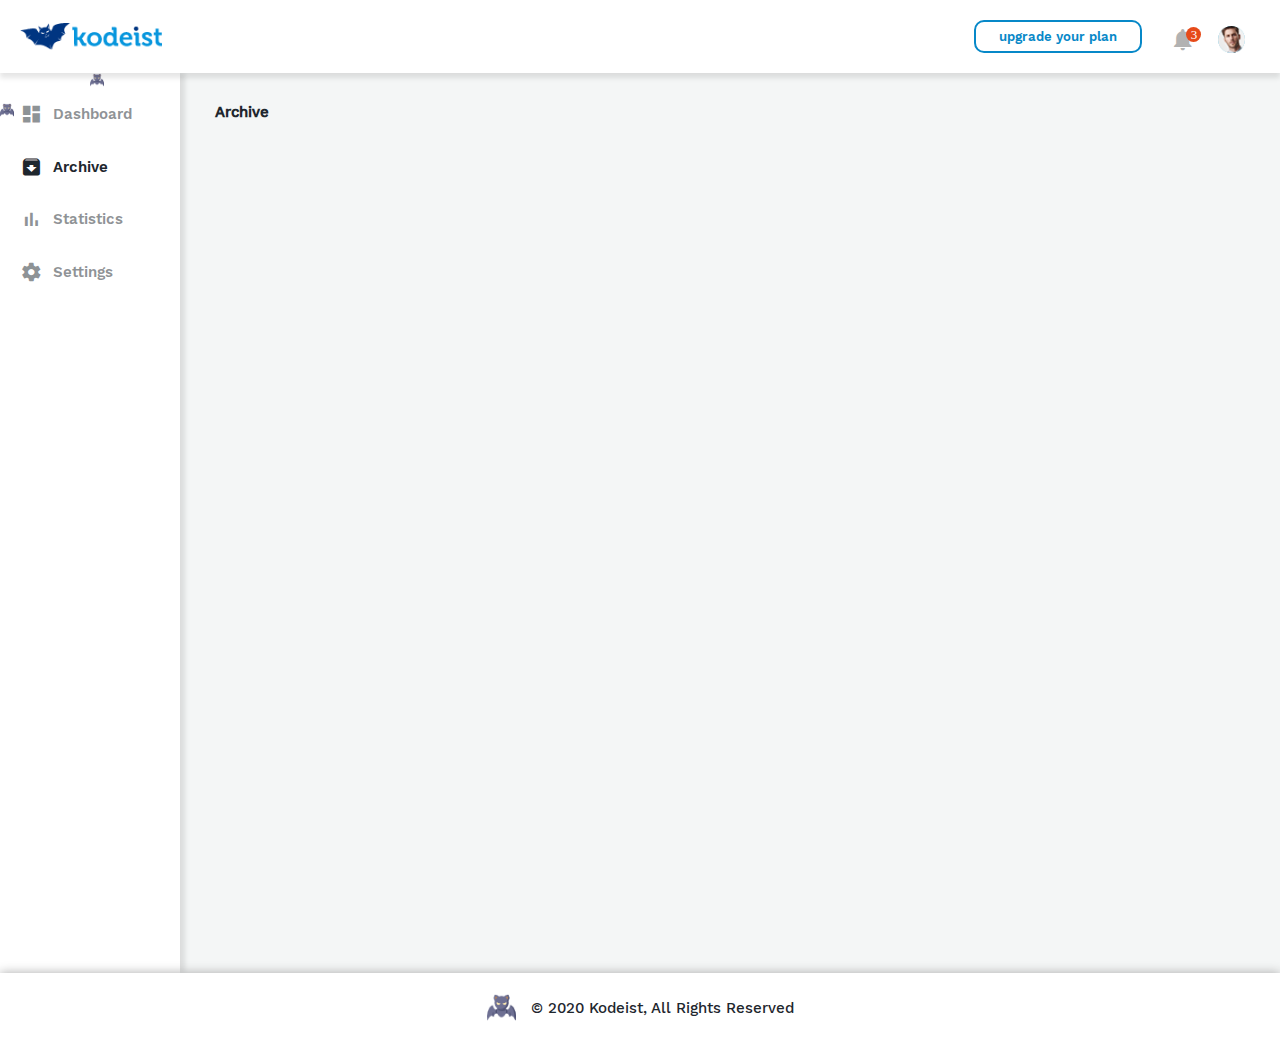
==== archive.html @ 0d514fdf "Created new section (settings)" ====
<!DOCTYPE html>
<html lang="en">

<head>
    <meta charset="UTF-8">
    <meta name="viewport" content="width=device-width, initial-scale=1.0">
    <meta http-equiv="X-UA-Compatible" content="ie=edge">
    <title>Kodeist</title>
    <link rel="icon" href="./assets/img/bat.png">
    <link rel="stylesheet" type="text/css" href="./styles/main.css" />
    <script async defer src="./assets/js/index.js"></script>
</head>

<body>

    <!----------------------------- Header ----------------------------->
    <header class="container sect-cont-wrap">
        <div class="hdr inner-cont">
            <a href="#">
                <img src="./assets/img/logo.png" alt="logo" class="logo" />
            </a>
            <ul class="hdr-list">
                <li class="hdr-btn-wrapper">
                    <button class="btn-secondary">upgrade your plan</button>
                </li>
                <li>
                    <a href="#">
                        <i class="icon-notification">
                            <span class="mark-top">3</span>
                        </i>
                    </a>
                </li>
                <li>
                    <a href="#">
                        <img src="./assets/img/profile.png" alt="profile" class="profile" />
                    </a>
                </li>
            </ul>
            <button class="nav-btn btn-clear" onclick="onNavBtn()">
                <i class="icon-nav"></i>
            </button>
        </div>
    </header>
    <!----------------------------- Main ----------------------------->
    <main class="main">
        <!----------------------------- Aside-Nav ----------------------------->
        <aside id="aside" class="sect-cont">
            <span class="moving-bat left">
                <img src="./assets/img/bat.png" alt="moving-bat" />
            </span>
            <span class="moving-bat right">
                <img src="./assets/img/bat.png" alt="moving-bat" />
            </span>
            <span class="moving-bat central">
                <img src="./assets/img/bat.png" alt="moving-bat" />
            </span>
            
            <nav>
                <ul class="nav-list">
                    <li>
                        <a href="./dashboard.html" class="alg-center">
                            <i class="icon-dashboard"></i>
                            <span>dashboard</span>
                        </a>
                    </li>
                    <li>
                        <a href="./archive.html" class="alg-center active">
                            <i class="icon-archive"></i>
                            <span>archive</span>
                        </a>
                    </li>
                    <li>
                        <a href="./statistics.html" class="alg-center">
                            <i class="icon-statistics"></i>
                            <span>statistics</span>
                        </a>
                    </li>
                    <li>
                        <a href="./settings.html" class="alg-center">
                            <i class="icon-settings"></i>
                            <span>settings</span>
                        </a>
                    </li>
                </ul>
                <button onclick="onNavBtn()" class="nav-close-btn btn-clear">
                    <i class="icon-close"></i>
                </button>
            </nav>
        </aside>
        <!----------------------------- Archive ----------------------------->
        <section class="settings sect-cont inner-cont">
            <h1>Archive</h1>
        </section>
    </main>
    <!----------------------------- Footer ----------------------------->
    <footer class="container sect-cont-wrap">
        <div class="ftr-content-wrap alg-center">
            <img src="./assets/img/bat.png" alt="bat" class="ftr-img"/>
            <span>© 2020 kodeist, all rights reserved</span>
        </div>
    </footer>

</body>

</html>
---- styles/main.css ----
@charset "UTF-8";
@font-face {
  font-family: "icomoon-kodeist";
  font-style: normal;
  font-weight: 400;
  src: url("../assets/fonts/icomoon-kodeist/icomoon-kodeist.eot");
  src: url("../assets/fonts/icomoon-kodeist/icomoon-kodeist.eot?#iefix") format("embedded-opentype"), url("../assets/fonts/icomoon-kodeist/icomoon-kodeist.woff") format("woff"), url("../assets/fonts/icomoon-kodeist/icomoon-kodeist.ttf") format("truetype"), url("../assets/fonts/icomoon-kodeist/icomoon-kodeist.svg") format("svg");
}
@font-face {
  font-family: "Worksans-medium";
  font-style: normal;
  font-weight: 500;
  src: url("../assets/fonts/work-sans/worksans-medium/Worksans-medium.eot");
  src: url("../assets/fonts/work-sans/worksans-medium/Worksans-medium.eot?#iefix") format("embedded-opentype"), url("../assets/fonts/work-sans/worksans-medium/Worksans-medium.woff") format("woff"), url("../assets/fonts/work-sans/worksans-medium/Worksans-medium.ttf") format("truetype"), url("../assets/fonts/work-sans/worksans-medium/Worksans-medium.svg") format("svg");
}
@font-face {
  font-family: "Worksans-semibold";
  font-style: normal;
  font-weight: 600;
  src: url("../assets/fonts/work-sans/worksans-semibold/Worksans-semibold.eot");
  src: url("../assets/fonts/work-sans/worksans-semibold/Worksans-semibold.eot?#iefix") format("embedded-opentype"), url("../assets/fonts/work-sans/worksans-semibold/Worksans-semibold.woff") format("woff"), url("../assets/fonts/work-sans/worksans-semibold/Worksans-semibold.ttf") format("truetype"), url("../assets/fonts/work-sans/worksans-semibold/Worksans-semibold.svg") format("svg");
}
@font-face {
  font-family: "Worksans-bold";
  font-style: normal;
  font-weight: 700;
  src: url("../assets/fonts/work-sans/worksans-bold/Worksans-bold.eot");
  src: url("../assets/fonts/work-sans/worksans-bold/Worksans-bold.eot?#iefix") format("embedded-opentype"), url("../assets/fonts/work-sans/worksans-bold/Worksans-bold.woff") format("woff"), url("../assets/fonts/work-sans/worksans-bold/Worksans-bold.ttf") format("truetype"), url("../assets/fonts/work-sans/worksans-bold/Worksans-bold.svg") format("svg");
}
@keyframes bat-rotate {
  0% {
    transform: rotate(0deg);
  }
  20% {
    transform: rotate(-45deg);
  }
  40% {
    transform: rotate(45deg);
  }
  60% {
    transform: rotate(-90deg);
  }
  80% {
    transform: rotate(90deg);
  }
  100% {
    transform: rotate(360deg);
  }
}
@keyframes bat-central-move {
  from {
    transform: translate(-50%, 0);
  }
  to {
    transform: translate(-50%, calc(100% - 30px));
  }
}
@keyframes bat-move-left {
  0% {
    top: 0;
    left: 0;
  }
  25% {
    left: 100%;
    transform: translateX(-100%);
  }
  50% {
    left: 0;
    transform: translateX(0);
  }
  75% {
    left: 100%;
    transform: translateX(-100%);
  }
  100% {
    top: calc(100% - 30px);
    left: 0;
    transform: translateX(0);
  }
}
@keyframes bat-move-right {
  0% {
    top: 0;
    right: 0;
  }
  25% {
    right: 100%;
    transform: translateX(100%);
  }
  50% {
    right: 0;
    transform: translateX(0);
  }
  75% {
    right: 100%;
    transform: translateX(100%);
  }
  100% {
    top: calc(100% - 30px);
    right: 0;
    transform: translateX(0);
  }
}
@keyframes logo-rotate {
  0% {
    transform: rotate(0deg);
  }
  25% {
    transform: rotate(-60deg);
  }
  50% {
    transform: rotate(60deg);
  }
  100% {
    transform: rotate(-360deg);
  }
}
@keyframes cards-opacity {
  from {
    opacity: 0;
  }
  to {
    opacity: 1;
  }
}
@keyframes hdr-notification {
  0% {
    transform: rotate(5deg);
  }
  25% {
    transform: rotate(0deg);
  }
  50% {
    transform: rotate(-5deg);
  }
  100% {
    transform: rotate(0deg);
  }
}
html, body, div, span, object, iframe,
h1, h2, h3, h4, h5, h6, p, blockquote, pre,
abbr, address, cite, code,
del, dfn, em, img, ins, kbd, q, samp,
small, strong, sub, sup, var,
b, i,
dl, dt, dd, ol, ul, li,
fieldset, form, label, legend,
table, caption, tbody, tfoot, thead, tr, th, td,
article, aside, canvas, details, figcaption, figure,
footer, header, hgroup, menu, nav, section, summary,
time, mark, audio, video {
  margin: 0;
  padding: 0;
  border: 0;
  outline: 0;
  font-size: 100%;
  vertical-align: baseline;
  background: transparent;
}

article, aside, details, figcaption, figure, dialog,
footer, header, hgroup, menu, nav, section, main {
  display: block;
}

ul, li {
  list-style: none;
}

blockquote, q {
  quotes: none;
}
blockquote:before, blockquote:after, q:before, q:after {
  content: "";
  content: none;
}

a {
  text-decoration: none;
  font-size: 100%;
  color: inherit;
}

table {
  border-collapse: collapse;
  border-spacing: 0;
}

html {
  position: relative;
  min-height: 100%;
  box-sizing: border-box;
}

body {
  position: relative;
  color: #1E272E;
  font-size: 16px;
  font-family: "Worksans-medium", serif;
  outline: none;
  word-wrap: break-word;
  font-weight: 400;
}

*, *:before, *:after {
  outline: none;
  box-sizing: inherit;
}

a {
  transition: opacity 0.3s;
}
a:hover {
  opacity: 0.7;
}

[class^=icon-], [class*=" icon-"] {
  /* use !important to prevent issues with browser extensions that change fonts */
  font-family: "icomoon-kodeist" !important;
  font-style: normal;
  font-weight: normal;
  font-variant: normal;
  text-transform: none;
  line-height: 1;
  /* Better Font Rendering =========== */
  -webkit-font-smoothing: antialiased;
  -moz-osx-font-smoothing: grayscale;
}

.icon-archive:before {
  content: "";
}

.icon-dashboard:before {
  content: "";
}

.icon-delete:before {
  content: "";
}

.icon-notification:before {
  content: "";
}

.icon-settings:before {
  content: "";
}

.icon-statistics:before {
  content: "";
}

.icon-plus:before {
  content: "";
}

.icon-arrow-top:before {
  content: "";
}

.icon-close:before {
  content: "";
}

.icon-nav:before {
  content: "";
}

header {
  box-shadow: 0px 5px 5px rgba(0, 0, 0, 0.1);
  background-color: #fff;
  position: relative;
  z-index: 100;
}

.hdr {
  display: flex;
  justify-content: space-between;
  align-items: center;
  padding-right: 105px;
  padding-left: 35px;
}
.hdr.inner-cont {
  padding-left: 35px;
}

.hdr-list {
  display: flex;
  align-items: flex-end;
  color: #B2B2B2;
}
.hdr-list > li {
  margin-left: 30px;
}
.hdr-list > li > a > i {
  position: relative;
  display: inline-block;
  font-size: 1.4em;
}

.hdr-btn-wrapper {
  margin-right: 10px;
}

.logo, .profile {
  display: block;
  max-width: 30px;
  max-height: 30px;
}

.logo {
  max-width: 160px;
  animation: 10s infinite forwards;
  animation-name: logo-rotate;
}

.nav-btn {
  display: none;
  font-size: 1.5em;
  color: #0788C8;
}

.icon-notification {
  animation: 0.3s infinite alternate forwards;
  animation-name: hdr-notification;
}
.icon-notification:hover {
  animation-play-state: paused;
}

main {
  background-color: #F4F6F6;
}
main > section {
  min-height: 100vh;
}

.main {
  display: flex;
}

aside {
  position: relative;
  max-width: 240px;
  min-width: 240px;
  min-height: 100vh;
  overflow: hidden;
  box-shadow: 5px 0px 5px rgba(0, 0, 0, 0.1);
  background-color: #fff;
  transition: transform 0.5s;
}
aside > nav {
  padding-left: 35px;
}

.nav-list {
  font-size: 1em;
  text-transform: capitalize;
  font-family: "Worksans-semibold", serif;
  color: #1E272E;
}
.nav-list > li {
  padding-bottom: 30px;
}
.nav-list > li > a {
  color: rgba(30, 39, 46, 0.5);
}
.nav-list > li > a.active {
  color: #1E272E;
}
.nav-list > li > a > i {
  font-size: 1.5em;
  padding-right: 20px;
}

.nav-close-btn {
  display: none;
}

.moving-bat {
  height: 100%;
  animation: 10s linear infinite alternate;
}
.moving-bat > img {
  max-width: 14px;
  max-height: 14px;
}
.moving-bat.left {
  position: absolute;
  animation-name: bat-move-left;
}
.moving-bat.right {
  position: absolute;
  animation-name: bat-move-right;
}
.moving-bat.central {
  position: absolute;
  top: 0;
  left: 50%;
  animation-name: bat-central-move;
}

.mov-bat-cont {
  position: absolute;
  height: 100%;
  display: block;
}

footer {
  box-shadow: 0px 0px 10px #aaaaaa;
  background-color: #fff;
}

.ftr-content-wrap {
  font-size: 1em;
  text-transform: capitalize;
  justify-content: center;
}

.ftr-img {
  margin-right: 15px;
  max-width: 32px;
  max-height: 32px;
  animation-name: bat-rotate;
  animation-duration: 6s;
  animation-iteration-count: infinite;
}
.ftr-img:hover {
  animation-play-state: paused;
}

.db-tab {
  display: flex;
  justify-content: space-between;
  align-items: center;
  position: relative;
}

.db-rev-list {
  display: flex;
  align-items: baseline;
  text-transform: uppercase;
  font-size: 1.125em;
  font-family: "Worksans-semibold", serif;
  color: #1E272E;
}
.db-rev-list > li {
  padding-right: 25px;
}
.db-rev-list > li > a {
  color: rgba(30, 39, 46, 0.5);
}
.db-rev-list > li > a::before {
  content: "|";
  padding-right: 25px;
  font-family: none;
}
.db-rev-list > li > a.active {
  position: relative;
  font-family: "Worksans-bold", serif;
  color: #1E272E;
}
.db-rev-list > li > a.active::before {
  content: "";
  position: absolute;
  top: -10px;
  width: 38px;
  height: 4px;
  background-color: #169CDF;
}

.tab-btn-hidden {
  display: none;
}

.db-filter {
  display: flex;
  justify-content: space-between;
  align-items: center;
  margin-top: 30px;
}

.db-filter-list {
  display: flex;
  justify-content: space-between;
  align-items: center;
}
.db-filter-list > li > button {
  margin-right: 16px;
}

.tab-btn-symbol {
  display: none;
}

.db-sort-btn {
  text-transform: capitalize;
  font-size: 0.875em;
  font-family: "Worksans-semibold", serif;
  color: #1E272E;
}
.db-sort-btn > span {
  padding-right: 20px;
  color: rgba(30, 39, 46, 0.5);
}
.db-sort-btn > i {
  font-size: 1.125em;
  color: #000;
}

.db-cards {
  display: flex;
  flex-wrap: wrap;
  justify-content: space-between;
  margin-top: 24px;
  animation: cards-opacity 3s ease-out;
}

.db-card {
  width: 23.77%;
  margin-bottom: 24px;
  overflow: hidden;
  background-color: #fff;
  box-shadow: 0px 0px 10px #aaaaaa;
  border-radius: 10px;
  transition: box-shadow 0.3s;
}
.db-card:hover {
  box-shadow: 5px 10px 10px #aaaaaa;
}

.card-major {
  display: flex;
}

.card-head-title {
  white-space: nowrap;
  overflow: hidden;
  text-overflow: ellipsis;
  font-size: 1.3125em;
  font-family: "Worksans-bold", serif;
}

.card-title {
  white-space: nowrap;
  overflow: hidden;
  text-overflow: ellipsis;
  text-transform: capitalize;
}

.card-desc {
  white-space: nowrap;
  overflow: hidden;
  text-overflow: ellipsis;
  display: block;
  padding-top: 5px;
  text-transform: capitalize;
  font-size: 0.875em;
  font-family: "Worksans-medium", serif;
  opacity: 0.7;
}

.card-top {
  margin-top: 32px;
  padding-left: 28px;
  padding-right: 20px;
}

.card-list-wrapper {
  display: flex;
  justify-content: space-between;
  align-items: flex-end;
}
.card-list-wrapper > ul > li {
  padding-top: 30px;
}

.card-list {
  position: relative;
  margin-top: 32px;
  padding-left: 28px;
  padding-right: 15px;
}
.card-list > li {
  padding-bottom: 30px;
}
.card-list > li:first-of-type {
  width: calc(100% - 40px);
}
.card-list > li:last-of-type {
  width: calc(100% - 110px);
}

.btn-del {
  position: absolute;
  top: -15px;
  right: 15px;
  height: 24px;
  font-size: 1.5em;
  color: #EAEBEC;
}
.btn-del:hover {
  color: #1E272E;
  opacity: 1;
}

.card-issue-link {
  position: absolute;
  right: 30px;
  bottom: 20px;
  display: block;
  text-align: center;
}
.card-issue-link:hover {
  cursor: pointer;
}

.card-issue-count {
  display: inline-block;
  padding: 5px;
  width: 48px;
  height: 48px;
  line-height: 38px;
  font-size: 1em;
  font-family: "Worksans-semibold", serif;
  color: #fff;
  background-color: #E2424E;
  border-radius: 50%;
}
.card-issue-count:not(.danger) {
  color: #1E272E;
  background-color: #F4F6F6;
}

.card-issue-text {
  padding-top: 15px;
}

.card-diff {
  display: flex;
  justify-content: space-between;
  align-items: center;
  padding-top: 20px;
  padding-right: 20px;
  padding-bottom: 20px;
  padding-left: 28px;
  background-color: #F4F6F6;
}
.card-diff > div {
  width: calc(100% - 100px);
}

.setg-form {
  margin-top: 24px;
}
.setg-form input, .setg-form textarea {
  max-width: 100%;
}

.setg-label {
  position: relative;
  margin-bottom: 10px;
  font-size: 1.1em;
}
.setg-label.required::after {
  content: "*";
  position: absolute;
  top: -10px;
  color: #E2424E;
  font-size: 1.5em;
  padding-left: 5px;
}

@media (min-width: 1440px) {
  .cols-xl-12 {
    flex-wrap: wrap;
    display: flex;
  }
  .cols-xl-12 > [class^=col]:not(.ml-0), .cols-xl-12 > [class*=" col"]:not(.ml-0) {
    margin-left: 50px;
  }
  .cols-xl-12 > [class^=col], .cols-xl-12 > [class*=" col"] {
    width: calc(8.3333333333% - 45.8333333333px);
  }
  .cols-xl-12 > [class^=col]:nth-child(12n+1), .cols-xl-12 > [class*=" col"]:nth-child(12n+1) {
    margin-left: 0;
  }

  .cols-xl-11 {
    flex-wrap: wrap;
    display: flex;
  }
  .cols-xl-11 > [class^=col]:not(.ml-0), .cols-xl-11 > [class*=" col"]:not(.ml-0) {
    margin-left: 50px;
  }
  .cols-xl-11 > [class^=col], .cols-xl-11 > [class*=" col"] {
    width: calc(9.0909090909% - 45.4545454545px);
  }
  .cols-xl-11 > [class^=col]:nth-child(11n+1), .cols-xl-11 > [class*=" col"]:nth-child(11n+1) {
    margin-left: 0;
  }

  .cols-xl-10 {
    flex-wrap: wrap;
    display: flex;
  }
  .cols-xl-10 > [class^=col]:not(.ml-0), .cols-xl-10 > [class*=" col"]:not(.ml-0) {
    margin-left: 50px;
  }
  .cols-xl-10 > [class^=col], .cols-xl-10 > [class*=" col"] {
    width: calc(10% - 45px);
  }
  .cols-xl-10 > [class^=col]:nth-child(10n+1), .cols-xl-10 > [class*=" col"]:nth-child(10n+1) {
    margin-left: 0;
  }

  .cols-xl-9 {
    flex-wrap: wrap;
    display: flex;
  }
  .cols-xl-9 > [class^=col]:not(.ml-0), .cols-xl-9 > [class*=" col"]:not(.ml-0) {
    margin-left: 50px;
  }
  .cols-xl-9 > [class^=col], .cols-xl-9 > [class*=" col"] {
    width: calc(11.1111111111% - 44.4444444444px);
  }
  .cols-xl-9 > [class^=col]:nth-child(9n+1), .cols-xl-9 > [class*=" col"]:nth-child(9n+1) {
    margin-left: 0;
  }

  .cols-xl-8 {
    flex-wrap: wrap;
    display: flex;
  }
  .cols-xl-8 > [class^=col]:not(.ml-0), .cols-xl-8 > [class*=" col"]:not(.ml-0) {
    margin-left: 50px;
  }
  .cols-xl-8 > [class^=col], .cols-xl-8 > [class*=" col"] {
    width: calc(12.5% - 43.75px);
  }
  .cols-xl-8 > [class^=col]:nth-child(8n+1), .cols-xl-8 > [class*=" col"]:nth-child(8n+1) {
    margin-left: 0;
  }

  .cols-xl-7 {
    flex-wrap: wrap;
    display: flex;
  }
  .cols-xl-7 > [class^=col]:not(.ml-0), .cols-xl-7 > [class*=" col"]:not(.ml-0) {
    margin-left: 50px;
  }
  .cols-xl-7 > [class^=col], .cols-xl-7 > [class*=" col"] {
    width: calc(14.2857142857% - 42.8571428571px);
  }
  .cols-xl-7 > [class^=col]:nth-child(7n+1), .cols-xl-7 > [class*=" col"]:nth-child(7n+1) {
    margin-left: 0;
  }

  .cols-xl-6 {
    flex-wrap: wrap;
    display: flex;
  }
  .cols-xl-6 > [class^=col]:not(.ml-0), .cols-xl-6 > [class*=" col"]:not(.ml-0) {
    margin-left: 50px;
  }
  .cols-xl-6 > [class^=col], .cols-xl-6 > [class*=" col"] {
    width: calc(16.6666666667% - 41.6666666667px);
  }
  .cols-xl-6 > [class^=col]:nth-child(6n+1), .cols-xl-6 > [class*=" col"]:nth-child(6n+1) {
    margin-left: 0;
  }

  .cols-xl-5 {
    flex-wrap: wrap;
    display: flex;
  }
  .cols-xl-5 > [class^=col]:not(.ml-0), .cols-xl-5 > [class*=" col"]:not(.ml-0) {
    margin-left: 50px;
  }
  .cols-xl-5 > [class^=col], .cols-xl-5 > [class*=" col"] {
    width: calc(20% - 40px);
  }
  .cols-xl-5 > [class^=col]:nth-child(5n+1), .cols-xl-5 > [class*=" col"]:nth-child(5n+1) {
    margin-left: 0;
  }

  .cols-xl-4 {
    flex-wrap: wrap;
    display: flex;
  }
  .cols-xl-4 > [class^=col]:not(.ml-0), .cols-xl-4 > [class*=" col"]:not(.ml-0) {
    margin-left: 50px;
  }
  .cols-xl-4 > [class^=col], .cols-xl-4 > [class*=" col"] {
    width: calc(25% - 37.5px);
  }
  .cols-xl-4 > [class^=col]:nth-child(4n+1), .cols-xl-4 > [class*=" col"]:nth-child(4n+1) {
    margin-left: 0;
  }

  .cols-xl-3 {
    flex-wrap: wrap;
    display: flex;
  }
  .cols-xl-3 > [class^=col]:not(.ml-0), .cols-xl-3 > [class*=" col"]:not(.ml-0) {
    margin-left: 50px;
  }
  .cols-xl-3 > [class^=col], .cols-xl-3 > [class*=" col"] {
    width: calc(33.3333333333% - 33.3333333333px);
  }
  .cols-xl-3 > [class^=col]:nth-child(3n+1), .cols-xl-3 > [class*=" col"]:nth-child(3n+1) {
    margin-left: 0;
  }

  .cols-xl-2 {
    flex-wrap: wrap;
    display: flex;
  }
  .cols-xl-2 > [class^=col]:not(.ml-0), .cols-xl-2 > [class*=" col"]:not(.ml-0) {
    margin-left: 50px;
  }
  .cols-xl-2 > [class^=col], .cols-xl-2 > [class*=" col"] {
    width: calc(50% - 25px);
  }
  .cols-xl-2 > [class^=col]:nth-child(2n+1), .cols-xl-2 > [class*=" col"]:nth-child(2n+1) {
    margin-left: 0;
  }
}
@media (min-width: 1280px) {
  .cols-lg-12 {
    flex-wrap: wrap;
    display: flex;
  }
  .cols-lg-12 > [class^=col]:not(.ml-0), .cols-lg-12 > [class*=" col"]:not(.ml-0) {
    margin-left: 50px;
  }
  .cols-lg-12 > [class^=col], .cols-lg-12 > [class*=" col"] {
    width: calc(8.3333333333% - 45.8333333333px);
  }
  .cols-lg-12 > [class^=col]:nth-child(12n+1), .cols-lg-12 > [class*=" col"]:nth-child(12n+1) {
    margin-left: 0;
  }

  .cols-lg-11 {
    flex-wrap: wrap;
    display: flex;
  }
  .cols-lg-11 > [class^=col]:not(.ml-0), .cols-lg-11 > [class*=" col"]:not(.ml-0) {
    margin-left: 50px;
  }
  .cols-lg-11 > [class^=col], .cols-lg-11 > [class*=" col"] {
    width: calc(9.0909090909% - 45.4545454545px);
  }
  .cols-lg-11 > [class^=col]:nth-child(11n+1), .cols-lg-11 > [class*=" col"]:nth-child(11n+1) {
    margin-left: 0;
  }

  .cols-lg-10 {
    flex-wrap: wrap;
    display: flex;
  }
  .cols-lg-10 > [class^=col]:not(.ml-0), .cols-lg-10 > [class*=" col"]:not(.ml-0) {
    margin-left: 50px;
  }
  .cols-lg-10 > [class^=col], .cols-lg-10 > [class*=" col"] {
    width: calc(10% - 45px);
  }
  .cols-lg-10 > [class^=col]:nth-child(10n+1), .cols-lg-10 > [class*=" col"]:nth-child(10n+1) {
    margin-left: 0;
  }

  .cols-lg-9 {
    flex-wrap: wrap;
    display: flex;
  }
  .cols-lg-9 > [class^=col]:not(.ml-0), .cols-lg-9 > [class*=" col"]:not(.ml-0) {
    margin-left: 50px;
  }
  .cols-lg-9 > [class^=col], .cols-lg-9 > [class*=" col"] {
    width: calc(11.1111111111% - 44.4444444444px);
  }
  .cols-lg-9 > [class^=col]:nth-child(9n+1), .cols-lg-9 > [class*=" col"]:nth-child(9n+1) {
    margin-left: 0;
  }

  .cols-lg-8 {
    flex-wrap: wrap;
    display: flex;
  }
  .cols-lg-8 > [class^=col]:not(.ml-0), .cols-lg-8 > [class*=" col"]:not(.ml-0) {
    margin-left: 50px;
  }
  .cols-lg-8 > [class^=col], .cols-lg-8 > [class*=" col"] {
    width: calc(12.5% - 43.75px);
  }
  .cols-lg-8 > [class^=col]:nth-child(8n+1), .cols-lg-8 > [class*=" col"]:nth-child(8n+1) {
    margin-left: 0;
  }

  .cols-lg-7 {
    flex-wrap: wrap;
    display: flex;
  }
  .cols-lg-7 > [class^=col]:not(.ml-0), .cols-lg-7 > [class*=" col"]:not(.ml-0) {
    margin-left: 50px;
  }
  .cols-lg-7 > [class^=col], .cols-lg-7 > [class*=" col"] {
    width: calc(14.2857142857% - 42.8571428571px);
  }
  .cols-lg-7 > [class^=col]:nth-child(7n+1), .cols-lg-7 > [class*=" col"]:nth-child(7n+1) {
    margin-left: 0;
  }

  .cols-lg-6 {
    flex-wrap: wrap;
    display: flex;
  }
  .cols-lg-6 > [class^=col]:not(.ml-0), .cols-lg-6 > [class*=" col"]:not(.ml-0) {
    margin-left: 50px;
  }
  .cols-lg-6 > [class^=col], .cols-lg-6 > [class*=" col"] {
    width: calc(16.6666666667% - 41.6666666667px);
  }
  .cols-lg-6 > [class^=col]:nth-child(6n+1), .cols-lg-6 > [class*=" col"]:nth-child(6n+1) {
    margin-left: 0;
  }

  .cols-lg-5 {
    flex-wrap: wrap;
    display: flex;
  }
  .cols-lg-5 > [class^=col]:not(.ml-0), .cols-lg-5 > [class*=" col"]:not(.ml-0) {
    margin-left: 50px;
  }
  .cols-lg-5 > [class^=col], .cols-lg-5 > [class*=" col"] {
    width: calc(20% - 40px);
  }
  .cols-lg-5 > [class^=col]:nth-child(5n+1), .cols-lg-5 > [class*=" col"]:nth-child(5n+1) {
    margin-left: 0;
  }

  .cols-lg-4 {
    flex-wrap: wrap;
    display: flex;
  }
  .cols-lg-4 > [class^=col]:not(.ml-0), .cols-lg-4 > [class*=" col"]:not(.ml-0) {
    margin-left: 50px;
  }
  .cols-lg-4 > [class^=col], .cols-lg-4 > [class*=" col"] {
    width: calc(25% - 37.5px);
  }
  .cols-lg-4 > [class^=col]:nth-child(4n+1), .cols-lg-4 > [class*=" col"]:nth-child(4n+1) {
    margin-left: 0;
  }

  .cols-lg-3 {
    flex-wrap: wrap;
    display: flex;
  }
  .cols-lg-3 > [class^=col]:not(.ml-0), .cols-lg-3 > [class*=" col"]:not(.ml-0) {
    margin-left: 50px;
  }
  .cols-lg-3 > [class^=col], .cols-lg-3 > [class*=" col"] {
    width: calc(33.3333333333% - 33.3333333333px);
  }
  .cols-lg-3 > [class^=col]:nth-child(3n+1), .cols-lg-3 > [class*=" col"]:nth-child(3n+1) {
    margin-left: 0;
  }

  .cols-lg-2 {
    flex-wrap: wrap;
    display: flex;
  }
  .cols-lg-2 > [class^=col]:not(.ml-0), .cols-lg-2 > [class*=" col"]:not(.ml-0) {
    margin-left: 50px;
  }
  .cols-lg-2 > [class^=col], .cols-lg-2 > [class*=" col"] {
    width: calc(50% - 25px);
  }
  .cols-lg-2 > [class^=col]:nth-child(2n+1), .cols-lg-2 > [class*=" col"]:nth-child(2n+1) {
    margin-left: 0;
  }
}
@media (min-width: 1024px) {
  .cols-md-12 {
    flex-wrap: wrap;
    display: flex;
  }
  .cols-md-12 > [class^=col]:not(.ml-0), .cols-md-12 > [class*=" col"]:not(.ml-0) {
    margin-left: 50px;
  }
  .cols-md-12 > [class^=col], .cols-md-12 > [class*=" col"] {
    width: calc(8.3333333333% - 45.8333333333px);
  }
  .cols-md-12 > [class^=col]:nth-child(12n+1), .cols-md-12 > [class*=" col"]:nth-child(12n+1) {
    margin-left: 0;
  }

  .cols-md-11 {
    flex-wrap: wrap;
    display: flex;
  }
  .cols-md-11 > [class^=col]:not(.ml-0), .cols-md-11 > [class*=" col"]:not(.ml-0) {
    margin-left: 50px;
  }
  .cols-md-11 > [class^=col], .cols-md-11 > [class*=" col"] {
    width: calc(9.0909090909% - 45.4545454545px);
  }
  .cols-md-11 > [class^=col]:nth-child(11n+1), .cols-md-11 > [class*=" col"]:nth-child(11n+1) {
    margin-left: 0;
  }

  .cols-md-10 {
    flex-wrap: wrap;
    display: flex;
  }
  .cols-md-10 > [class^=col]:not(.ml-0), .cols-md-10 > [class*=" col"]:not(.ml-0) {
    margin-left: 50px;
  }
  .cols-md-10 > [class^=col], .cols-md-10 > [class*=" col"] {
    width: calc(10% - 45px);
  }
  .cols-md-10 > [class^=col]:nth-child(10n+1), .cols-md-10 > [class*=" col"]:nth-child(10n+1) {
    margin-left: 0;
  }

  .cols-md-9 {
    flex-wrap: wrap;
    display: flex;
  }
  .cols-md-9 > [class^=col]:not(.ml-0), .cols-md-9 > [class*=" col"]:not(.ml-0) {
    margin-left: 50px;
  }
  .cols-md-9 > [class^=col], .cols-md-9 > [class*=" col"] {
    width: calc(11.1111111111% - 44.4444444444px);
  }
  .cols-md-9 > [class^=col]:nth-child(9n+1), .cols-md-9 > [class*=" col"]:nth-child(9n+1) {
    margin-left: 0;
  }

  .cols-md-8 {
    flex-wrap: wrap;
    display: flex;
  }
  .cols-md-8 > [class^=col]:not(.ml-0), .cols-md-8 > [class*=" col"]:not(.ml-0) {
    margin-left: 50px;
  }
  .cols-md-8 > [class^=col], .cols-md-8 > [class*=" col"] {
    width: calc(12.5% - 43.75px);
  }
  .cols-md-8 > [class^=col]:nth-child(8n+1), .cols-md-8 > [class*=" col"]:nth-child(8n+1) {
    margin-left: 0;
  }

  .cols-md-7 {
    flex-wrap: wrap;
    display: flex;
  }
  .cols-md-7 > [class^=col]:not(.ml-0), .cols-md-7 > [class*=" col"]:not(.ml-0) {
    margin-left: 50px;
  }
  .cols-md-7 > [class^=col], .cols-md-7 > [class*=" col"] {
    width: calc(14.2857142857% - 42.8571428571px);
  }
  .cols-md-7 > [class^=col]:nth-child(7n+1), .cols-md-7 > [class*=" col"]:nth-child(7n+1) {
    margin-left: 0;
  }

  .cols-md-6 {
    flex-wrap: wrap;
    display: flex;
  }
  .cols-md-6 > [class^=col]:not(.ml-0), .cols-md-6 > [class*=" col"]:not(.ml-0) {
    margin-left: 50px;
  }
  .cols-md-6 > [class^=col], .cols-md-6 > [class*=" col"] {
    width: calc(16.6666666667% - 41.6666666667px);
  }
  .cols-md-6 > [class^=col]:nth-child(6n+1), .cols-md-6 > [class*=" col"]:nth-child(6n+1) {
    margin-left: 0;
  }

  .cols-md-5 {
    flex-wrap: wrap;
    display: flex;
  }
  .cols-md-5 > [class^=col]:not(.ml-0), .cols-md-5 > [class*=" col"]:not(.ml-0) {
    margin-left: 50px;
  }
  .cols-md-5 > [class^=col], .cols-md-5 > [class*=" col"] {
    width: calc(20% - 40px);
  }
  .cols-md-5 > [class^=col]:nth-child(5n+1), .cols-md-5 > [class*=" col"]:nth-child(5n+1) {
    margin-left: 0;
  }

  .cols-md-4 {
    flex-wrap: wrap;
    display: flex;
  }
  .cols-md-4 > [class^=col]:not(.ml-0), .cols-md-4 > [class*=" col"]:not(.ml-0) {
    margin-left: 50px;
  }
  .cols-md-4 > [class^=col], .cols-md-4 > [class*=" col"] {
    width: calc(25% - 37.5px);
  }
  .cols-md-4 > [class^=col]:nth-child(4n+1), .cols-md-4 > [class*=" col"]:nth-child(4n+1) {
    margin-left: 0;
  }

  .cols-md-3 {
    flex-wrap: wrap;
    display: flex;
  }
  .cols-md-3 > [class^=col]:not(.ml-0), .cols-md-3 > [class*=" col"]:not(.ml-0) {
    margin-left: 50px;
  }
  .cols-md-3 > [class^=col], .cols-md-3 > [class*=" col"] {
    width: calc(33.3333333333% - 33.3333333333px);
  }
  .cols-md-3 > [class^=col]:nth-child(3n+1), .cols-md-3 > [class*=" col"]:nth-child(3n+1) {
    margin-left: 0;
  }

  .cols-md-2 {
    flex-wrap: wrap;
    display: flex;
  }
  .cols-md-2 > [class^=col]:not(.ml-0), .cols-md-2 > [class*=" col"]:not(.ml-0) {
    margin-left: 50px;
  }
  .cols-md-2 > [class^=col], .cols-md-2 > [class*=" col"] {
    width: calc(50% - 25px);
  }
  .cols-md-2 > [class^=col]:nth-child(2n+1), .cols-md-2 > [class*=" col"]:nth-child(2n+1) {
    margin-left: 0;
  }
}
@media (min-width: 768px) {
  .cols-sm-12 {
    flex-wrap: wrap;
    display: flex;
  }
  .cols-sm-12 > [class^=col]:not(.ml-0), .cols-sm-12 > [class*=" col"]:not(.ml-0) {
    margin-left: 50px;
  }
  .cols-sm-12 > [class^=col], .cols-sm-12 > [class*=" col"] {
    width: calc(8.3333333333% - 45.8333333333px);
  }
  .cols-sm-12 > [class^=col]:nth-child(12n+1), .cols-sm-12 > [class*=" col"]:nth-child(12n+1) {
    margin-left: 0;
  }

  .cols-sm-11 {
    flex-wrap: wrap;
    display: flex;
  }
  .cols-sm-11 > [class^=col]:not(.ml-0), .cols-sm-11 > [class*=" col"]:not(.ml-0) {
    margin-left: 50px;
  }
  .cols-sm-11 > [class^=col], .cols-sm-11 > [class*=" col"] {
    width: calc(9.0909090909% - 45.4545454545px);
  }
  .cols-sm-11 > [class^=col]:nth-child(11n+1), .cols-sm-11 > [class*=" col"]:nth-child(11n+1) {
    margin-left: 0;
  }

  .cols-sm-10 {
    flex-wrap: wrap;
    display: flex;
  }
  .cols-sm-10 > [class^=col]:not(.ml-0), .cols-sm-10 > [class*=" col"]:not(.ml-0) {
    margin-left: 50px;
  }
  .cols-sm-10 > [class^=col], .cols-sm-10 > [class*=" col"] {
    width: calc(10% - 45px);
  }
  .cols-sm-10 > [class^=col]:nth-child(10n+1), .cols-sm-10 > [class*=" col"]:nth-child(10n+1) {
    margin-left: 0;
  }

  .cols-sm-9 {
    flex-wrap: wrap;
    display: flex;
  }
  .cols-sm-9 > [class^=col]:not(.ml-0), .cols-sm-9 > [class*=" col"]:not(.ml-0) {
    margin-left: 50px;
  }
  .cols-sm-9 > [class^=col], .cols-sm-9 > [class*=" col"] {
    width: calc(11.1111111111% - 44.4444444444px);
  }
  .cols-sm-9 > [class^=col]:nth-child(9n+1), .cols-sm-9 > [class*=" col"]:nth-child(9n+1) {
    margin-left: 0;
  }

  .cols-sm-8 {
    flex-wrap: wrap;
    display: flex;
  }
  .cols-sm-8 > [class^=col]:not(.ml-0), .cols-sm-8 > [class*=" col"]:not(.ml-0) {
    margin-left: 50px;
  }
  .cols-sm-8 > [class^=col], .cols-sm-8 > [class*=" col"] {
    width: calc(12.5% - 43.75px);
  }
  .cols-sm-8 > [class^=col]:nth-child(8n+1), .cols-sm-8 > [class*=" col"]:nth-child(8n+1) {
    margin-left: 0;
  }

  .cols-sm-7 {
    flex-wrap: wrap;
    display: flex;
  }
  .cols-sm-7 > [class^=col]:not(.ml-0), .cols-sm-7 > [class*=" col"]:not(.ml-0) {
    margin-left: 50px;
  }
  .cols-sm-7 > [class^=col], .cols-sm-7 > [class*=" col"] {
    width: calc(14.2857142857% - 42.8571428571px);
  }
  .cols-sm-7 > [class^=col]:nth-child(7n+1), .cols-sm-7 > [class*=" col"]:nth-child(7n+1) {
    margin-left: 0;
  }

  .cols-sm-6 {
    flex-wrap: wrap;
    display: flex;
  }
  .cols-sm-6 > [class^=col]:not(.ml-0), .cols-sm-6 > [class*=" col"]:not(.ml-0) {
    margin-left: 50px;
  }
  .cols-sm-6 > [class^=col], .cols-sm-6 > [class*=" col"] {
    width: calc(16.6666666667% - 41.6666666667px);
  }
  .cols-sm-6 > [class^=col]:nth-child(6n+1), .cols-sm-6 > [class*=" col"]:nth-child(6n+1) {
    margin-left: 0;
  }

  .cols-sm-5 {
    flex-wrap: wrap;
    display: flex;
  }
  .cols-sm-5 > [class^=col]:not(.ml-0), .cols-sm-5 > [class*=" col"]:not(.ml-0) {
    margin-left: 50px;
  }
  .cols-sm-5 > [class^=col], .cols-sm-5 > [class*=" col"] {
    width: calc(20% - 40px);
  }
  .cols-sm-5 > [class^=col]:nth-child(5n+1), .cols-sm-5 > [class*=" col"]:nth-child(5n+1) {
    margin-left: 0;
  }

  .cols-sm-4 {
    flex-wrap: wrap;
    display: flex;
  }
  .cols-sm-4 > [class^=col]:not(.ml-0), .cols-sm-4 > [class*=" col"]:not(.ml-0) {
    margin-left: 50px;
  }
  .cols-sm-4 > [class^=col], .cols-sm-4 > [class*=" col"] {
    width: calc(25% - 37.5px);
  }
  .cols-sm-4 > [class^=col]:nth-child(4n+1), .cols-sm-4 > [class*=" col"]:nth-child(4n+1) {
    margin-left: 0;
  }

  .cols-sm-3 {
    flex-wrap: wrap;
    display: flex;
  }
  .cols-sm-3 > [class^=col]:not(.ml-0), .cols-sm-3 > [class*=" col"]:not(.ml-0) {
    margin-left: 50px;
  }
  .cols-sm-3 > [class^=col], .cols-sm-3 > [class*=" col"] {
    width: calc(33.3333333333% - 33.3333333333px);
  }
  .cols-sm-3 > [class^=col]:nth-child(3n+1), .cols-sm-3 > [class*=" col"]:nth-child(3n+1) {
    margin-left: 0;
  }

  .cols-sm-2 {
    flex-wrap: wrap;
    display: flex;
  }
  .cols-sm-2 > [class^=col]:not(.ml-0), .cols-sm-2 > [class*=" col"]:not(.ml-0) {
    margin-left: 50px;
  }
  .cols-sm-2 > [class^=col], .cols-sm-2 > [class*=" col"] {
    width: calc(50% - 25px);
  }
  .cols-sm-2 > [class^=col]:nth-child(2n+1), .cols-sm-2 > [class*=" col"]:nth-child(2n+1) {
    margin-left: 0;
  }
}
@media (min-width: 480px) {
  .cols-xs-12 {
    flex-wrap: wrap;
    display: flex;
  }
  .cols-xs-12 > [class^=col]:not(.ml-0), .cols-xs-12 > [class*=" col"]:not(.ml-0) {
    margin-left: 50px;
  }
  .cols-xs-12 > [class^=col], .cols-xs-12 > [class*=" col"] {
    width: calc(8.3333333333% - 45.8333333333px);
  }
  .cols-xs-12 > [class^=col]:nth-child(12n+1), .cols-xs-12 > [class*=" col"]:nth-child(12n+1) {
    margin-left: 0;
  }

  .cols-xs-11 {
    flex-wrap: wrap;
    display: flex;
  }
  .cols-xs-11 > [class^=col]:not(.ml-0), .cols-xs-11 > [class*=" col"]:not(.ml-0) {
    margin-left: 50px;
  }
  .cols-xs-11 > [class^=col], .cols-xs-11 > [class*=" col"] {
    width: calc(9.0909090909% - 45.4545454545px);
  }
  .cols-xs-11 > [class^=col]:nth-child(11n+1), .cols-xs-11 > [class*=" col"]:nth-child(11n+1) {
    margin-left: 0;
  }

  .cols-xs-10 {
    flex-wrap: wrap;
    display: flex;
  }
  .cols-xs-10 > [class^=col]:not(.ml-0), .cols-xs-10 > [class*=" col"]:not(.ml-0) {
    margin-left: 50px;
  }
  .cols-xs-10 > [class^=col], .cols-xs-10 > [class*=" col"] {
    width: calc(10% - 45px);
  }
  .cols-xs-10 > [class^=col]:nth-child(10n+1), .cols-xs-10 > [class*=" col"]:nth-child(10n+1) {
    margin-left: 0;
  }

  .cols-xs-9 {
    flex-wrap: wrap;
    display: flex;
  }
  .cols-xs-9 > [class^=col]:not(.ml-0), .cols-xs-9 > [class*=" col"]:not(.ml-0) {
    margin-left: 50px;
  }
  .cols-xs-9 > [class^=col], .cols-xs-9 > [class*=" col"] {
    width: calc(11.1111111111% - 44.4444444444px);
  }
  .cols-xs-9 > [class^=col]:nth-child(9n+1), .cols-xs-9 > [class*=" col"]:nth-child(9n+1) {
    margin-left: 0;
  }

  .cols-xs-8 {
    flex-wrap: wrap;
    display: flex;
  }
  .cols-xs-8 > [class^=col]:not(.ml-0), .cols-xs-8 > [class*=" col"]:not(.ml-0) {
    margin-left: 50px;
  }
  .cols-xs-8 > [class^=col], .cols-xs-8 > [class*=" col"] {
    width: calc(12.5% - 43.75px);
  }
  .cols-xs-8 > [class^=col]:nth-child(8n+1), .cols-xs-8 > [class*=" col"]:nth-child(8n+1) {
    margin-left: 0;
  }

  .cols-xs-7 {
    flex-wrap: wrap;
    display: flex;
  }
  .cols-xs-7 > [class^=col]:not(.ml-0), .cols-xs-7 > [class*=" col"]:not(.ml-0) {
    margin-left: 50px;
  }
  .cols-xs-7 > [class^=col], .cols-xs-7 > [class*=" col"] {
    width: calc(14.2857142857% - 42.8571428571px);
  }
  .cols-xs-7 > [class^=col]:nth-child(7n+1), .cols-xs-7 > [class*=" col"]:nth-child(7n+1) {
    margin-left: 0;
  }

  .cols-xs-6 {
    flex-wrap: wrap;
    display: flex;
  }
  .cols-xs-6 > [class^=col]:not(.ml-0), .cols-xs-6 > [class*=" col"]:not(.ml-0) {
    margin-left: 50px;
  }
  .cols-xs-6 > [class^=col], .cols-xs-6 > [class*=" col"] {
    width: calc(16.6666666667% - 41.6666666667px);
  }
  .cols-xs-6 > [class^=col]:nth-child(6n+1), .cols-xs-6 > [class*=" col"]:nth-child(6n+1) {
    margin-left: 0;
  }

  .cols-xs-5 {
    flex-wrap: wrap;
    display: flex;
  }
  .cols-xs-5 > [class^=col]:not(.ml-0), .cols-xs-5 > [class*=" col"]:not(.ml-0) {
    margin-left: 50px;
  }
  .cols-xs-5 > [class^=col], .cols-xs-5 > [class*=" col"] {
    width: calc(20% - 40px);
  }
  .cols-xs-5 > [class^=col]:nth-child(5n+1), .cols-xs-5 > [class*=" col"]:nth-child(5n+1) {
    margin-left: 0;
  }

  .cols-xs-4 {
    flex-wrap: wrap;
    display: flex;
  }
  .cols-xs-4 > [class^=col]:not(.ml-0), .cols-xs-4 > [class*=" col"]:not(.ml-0) {
    margin-left: 50px;
  }
  .cols-xs-4 > [class^=col], .cols-xs-4 > [class*=" col"] {
    width: calc(25% - 37.5px);
  }
  .cols-xs-4 > [class^=col]:nth-child(4n+1), .cols-xs-4 > [class*=" col"]:nth-child(4n+1) {
    margin-left: 0;
  }

  .cols-xs-3 {
    flex-wrap: wrap;
    display: flex;
  }
  .cols-xs-3 > [class^=col]:not(.ml-0), .cols-xs-3 > [class*=" col"]:not(.ml-0) {
    margin-left: 50px;
  }
  .cols-xs-3 > [class^=col], .cols-xs-3 > [class*=" col"] {
    width: calc(33.3333333333% - 33.3333333333px);
  }
  .cols-xs-3 > [class^=col]:nth-child(3n+1), .cols-xs-3 > [class*=" col"]:nth-child(3n+1) {
    margin-left: 0;
  }

  .cols-xs-2 {
    flex-wrap: wrap;
    display: flex;
  }
  .cols-xs-2 > [class^=col]:not(.ml-0), .cols-xs-2 > [class*=" col"]:not(.ml-0) {
    margin-left: 50px;
  }
  .cols-xs-2 > [class^=col], .cols-xs-2 > [class*=" col"] {
    width: calc(50% - 25px);
  }
  .cols-xs-2 > [class^=col]:nth-child(2n+1), .cols-xs-2 > [class*=" col"]:nth-child(2n+1) {
    margin-left: 0;
  }
}
@media (min-width: 360px) {
  .cols-xxs-12 {
    flex-wrap: wrap;
    display: flex;
  }
  .cols-xxs-12 > [class^=col]:not(.ml-0), .cols-xxs-12 > [class*=" col"]:not(.ml-0) {
    margin-left: 50px;
  }
  .cols-xxs-12 > [class^=col], .cols-xxs-12 > [class*=" col"] {
    width: calc(8.3333333333% - 45.8333333333px);
  }
  .cols-xxs-12 > [class^=col]:nth-child(12n+1), .cols-xxs-12 > [class*=" col"]:nth-child(12n+1) {
    margin-left: 0;
  }

  .cols-xxs-11 {
    flex-wrap: wrap;
    display: flex;
  }
  .cols-xxs-11 > [class^=col]:not(.ml-0), .cols-xxs-11 > [class*=" col"]:not(.ml-0) {
    margin-left: 50px;
  }
  .cols-xxs-11 > [class^=col], .cols-xxs-11 > [class*=" col"] {
    width: calc(9.0909090909% - 45.4545454545px);
  }
  .cols-xxs-11 > [class^=col]:nth-child(11n+1), .cols-xxs-11 > [class*=" col"]:nth-child(11n+1) {
    margin-left: 0;
  }

  .cols-xxs-10 {
    flex-wrap: wrap;
    display: flex;
  }
  .cols-xxs-10 > [class^=col]:not(.ml-0), .cols-xxs-10 > [class*=" col"]:not(.ml-0) {
    margin-left: 50px;
  }
  .cols-xxs-10 > [class^=col], .cols-xxs-10 > [class*=" col"] {
    width: calc(10% - 45px);
  }
  .cols-xxs-10 > [class^=col]:nth-child(10n+1), .cols-xxs-10 > [class*=" col"]:nth-child(10n+1) {
    margin-left: 0;
  }

  .cols-xxs-9 {
    flex-wrap: wrap;
    display: flex;
  }
  .cols-xxs-9 > [class^=col]:not(.ml-0), .cols-xxs-9 > [class*=" col"]:not(.ml-0) {
    margin-left: 50px;
  }
  .cols-xxs-9 > [class^=col], .cols-xxs-9 > [class*=" col"] {
    width: calc(11.1111111111% - 44.4444444444px);
  }
  .cols-xxs-9 > [class^=col]:nth-child(9n+1), .cols-xxs-9 > [class*=" col"]:nth-child(9n+1) {
    margin-left: 0;
  }

  .cols-xxs-8 {
    flex-wrap: wrap;
    display: flex;
  }
  .cols-xxs-8 > [class^=col]:not(.ml-0), .cols-xxs-8 > [class*=" col"]:not(.ml-0) {
    margin-left: 50px;
  }
  .cols-xxs-8 > [class^=col], .cols-xxs-8 > [class*=" col"] {
    width: calc(12.5% - 43.75px);
  }
  .cols-xxs-8 > [class^=col]:nth-child(8n+1), .cols-xxs-8 > [class*=" col"]:nth-child(8n+1) {
    margin-left: 0;
  }

  .cols-xxs-7 {
    flex-wrap: wrap;
    display: flex;
  }
  .cols-xxs-7 > [class^=col]:not(.ml-0), .cols-xxs-7 > [class*=" col"]:not(.ml-0) {
    margin-left: 50px;
  }
  .cols-xxs-7 > [class^=col], .cols-xxs-7 > [class*=" col"] {
    width: calc(14.2857142857% - 42.8571428571px);
  }
  .cols-xxs-7 > [class^=col]:nth-child(7n+1), .cols-xxs-7 > [class*=" col"]:nth-child(7n+1) {
    margin-left: 0;
  }

  .cols-xxs-6 {
    flex-wrap: wrap;
    display: flex;
  }
  .cols-xxs-6 > [class^=col]:not(.ml-0), .cols-xxs-6 > [class*=" col"]:not(.ml-0) {
    margin-left: 50px;
  }
  .cols-xxs-6 > [class^=col], .cols-xxs-6 > [class*=" col"] {
    width: calc(16.6666666667% - 41.6666666667px);
  }
  .cols-xxs-6 > [class^=col]:nth-child(6n+1), .cols-xxs-6 > [class*=" col"]:nth-child(6n+1) {
    margin-left: 0;
  }

  .cols-xxs-5 {
    flex-wrap: wrap;
    display: flex;
  }
  .cols-xxs-5 > [class^=col]:not(.ml-0), .cols-xxs-5 > [class*=" col"]:not(.ml-0) {
    margin-left: 50px;
  }
  .cols-xxs-5 > [class^=col], .cols-xxs-5 > [class*=" col"] {
    width: calc(20% - 40px);
  }
  .cols-xxs-5 > [class^=col]:nth-child(5n+1), .cols-xxs-5 > [class*=" col"]:nth-child(5n+1) {
    margin-left: 0;
  }

  .cols-xxs-4 {
    flex-wrap: wrap;
    display: flex;
  }
  .cols-xxs-4 > [class^=col]:not(.ml-0), .cols-xxs-4 > [class*=" col"]:not(.ml-0) {
    margin-left: 50px;
  }
  .cols-xxs-4 > [class^=col], .cols-xxs-4 > [class*=" col"] {
    width: calc(25% - 37.5px);
  }
  .cols-xxs-4 > [class^=col]:nth-child(4n+1), .cols-xxs-4 > [class*=" col"]:nth-child(4n+1) {
    margin-left: 0;
  }

  .cols-xxs-3 {
    flex-wrap: wrap;
    display: flex;
  }
  .cols-xxs-3 > [class^=col]:not(.ml-0), .cols-xxs-3 > [class*=" col"]:not(.ml-0) {
    margin-left: 50px;
  }
  .cols-xxs-3 > [class^=col], .cols-xxs-3 > [class*=" col"] {
    width: calc(33.3333333333% - 33.3333333333px);
  }
  .cols-xxs-3 > [class^=col]:nth-child(3n+1), .cols-xxs-3 > [class*=" col"]:nth-child(3n+1) {
    margin-left: 0;
  }

  .cols-xxs-2 {
    flex-wrap: wrap;
    display: flex;
  }
  .cols-xxs-2 > [class^=col]:not(.ml-0), .cols-xxs-2 > [class*=" col"]:not(.ml-0) {
    margin-left: 50px;
  }
  .cols-xxs-2 > [class^=col], .cols-xxs-2 > [class*=" col"] {
    width: calc(50% - 25px);
  }
  .cols-xxs-2 > [class^=col]:nth-child(2n+1), .cols-xxs-2 > [class*=" col"]:nth-child(2n+1) {
    margin-left: 0;
  }
}
@media (min-width: 1440px) {
  [class^=cols-] .col-xl-12, [class*=" cols-"] .col-xl-12 {
    width: calc(100% - 0px);
  }

  [class^=cols-] .col-xl-11, [class*=" cols-"] .col-xl-11 {
    width: calc(91.6666666667% - 4.1666666667px);
  }

  [class^=cols-] .col-xl-10, [class*=" cols-"] .col-xl-10 {
    width: calc(83.3333333333% - 8.3333333333px);
  }

  [class^=cols-] .col-xl-9, [class*=" cols-"] .col-xl-9 {
    width: calc(75% - 12.5px);
  }

  [class^=cols-] .col-xl-8, [class*=" cols-"] .col-xl-8 {
    width: calc(66.6666666667% - 16.6666666667px);
  }

  [class^=cols-] .col-xl-7, [class*=" cols-"] .col-xl-7 {
    width: calc(58.3333333333% - 20.8333333333px);
  }

  [class^=cols-] .col-xl-6, [class*=" cols-"] .col-xl-6 {
    width: calc(50% - 25px);
  }

  [class^=cols-] .col-xl-5, [class*=" cols-"] .col-xl-5 {
    width: calc(41.6666666667% - 29.1666666667px);
  }

  [class^=cols-] .col-xl-4, [class*=" cols-"] .col-xl-4 {
    width: calc(33.3333333333% - 33.3333333333px);
  }

  [class^=cols-] .col-xl-3, [class*=" cols-"] .col-xl-3 {
    width: calc(25% - 37.5px);
  }

  [class^=cols-] .col-xl-2, [class*=" cols-"] .col-xl-2 {
    width: calc(16.6666666667% - 41.6666666667px);
  }
}
@media (min-width: 1280px) {
  [class^=cols-] .col-lg-12, [class*=" cols-"] .col-lg-12 {
    width: calc(100% - 0px);
  }

  [class^=cols-] .col-lg-11, [class*=" cols-"] .col-lg-11 {
    width: calc(91.6666666667% - 4.1666666667px);
  }

  [class^=cols-] .col-lg-10, [class*=" cols-"] .col-lg-10 {
    width: calc(83.3333333333% - 8.3333333333px);
  }

  [class^=cols-] .col-lg-9, [class*=" cols-"] .col-lg-9 {
    width: calc(75% - 12.5px);
  }

  [class^=cols-] .col-lg-8, [class*=" cols-"] .col-lg-8 {
    width: calc(66.6666666667% - 16.6666666667px);
  }

  [class^=cols-] .col-lg-7, [class*=" cols-"] .col-lg-7 {
    width: calc(58.3333333333% - 20.8333333333px);
  }

  [class^=cols-] .col-lg-6, [class*=" cols-"] .col-lg-6 {
    width: calc(50% - 25px);
  }

  [class^=cols-] .col-lg-5, [class*=" cols-"] .col-lg-5 {
    width: calc(41.6666666667% - 29.1666666667px);
  }

  [class^=cols-] .col-lg-4, [class*=" cols-"] .col-lg-4 {
    width: calc(33.3333333333% - 33.3333333333px);
  }

  [class^=cols-] .col-lg-3, [class*=" cols-"] .col-lg-3 {
    width: calc(25% - 37.5px);
  }

  [class^=cols-] .col-lg-2, [class*=" cols-"] .col-lg-2 {
    width: calc(16.6666666667% - 41.6666666667px);
  }
}
@media (min-width: 1024px) {
  [class^=cols-] .col-md-12, [class*=" cols-"] .col-md-12 {
    width: calc(100% - 0px);
  }

  [class^=cols-] .col-md-11, [class*=" cols-"] .col-md-11 {
    width: calc(91.6666666667% - 4.1666666667px);
  }

  [class^=cols-] .col-md-10, [class*=" cols-"] .col-md-10 {
    width: calc(83.3333333333% - 8.3333333333px);
  }

  [class^=cols-] .col-md-9, [class*=" cols-"] .col-md-9 {
    width: calc(75% - 12.5px);
  }

  [class^=cols-] .col-md-8, [class*=" cols-"] .col-md-8 {
    width: calc(66.6666666667% - 16.6666666667px);
  }

  [class^=cols-] .col-md-7, [class*=" cols-"] .col-md-7 {
    width: calc(58.3333333333% - 20.8333333333px);
  }

  [class^=cols-] .col-md-6, [class*=" cols-"] .col-md-6 {
    width: calc(50% - 25px);
  }

  [class^=cols-] .col-md-5, [class*=" cols-"] .col-md-5 {
    width: calc(41.6666666667% - 29.1666666667px);
  }

  [class^=cols-] .col-md-4, [class*=" cols-"] .col-md-4 {
    width: calc(33.3333333333% - 33.3333333333px);
  }

  [class^=cols-] .col-md-3, [class*=" cols-"] .col-md-3 {
    width: calc(25% - 37.5px);
  }

  [class^=cols-] .col-md-2, [class*=" cols-"] .col-md-2 {
    width: calc(16.6666666667% - 41.6666666667px);
  }
}
@media (min-width: 768px) {
  [class^=cols-] .col-sm-12, [class*=" cols-"] .col-sm-12 {
    width: calc(100% - 0px);
  }

  [class^=cols-] .col-sm-11, [class*=" cols-"] .col-sm-11 {
    width: calc(91.6666666667% - 4.1666666667px);
  }

  [class^=cols-] .col-sm-10, [class*=" cols-"] .col-sm-10 {
    width: calc(83.3333333333% - 8.3333333333px);
  }

  [class^=cols-] .col-sm-9, [class*=" cols-"] .col-sm-9 {
    width: calc(75% - 12.5px);
  }

  [class^=cols-] .col-sm-8, [class*=" cols-"] .col-sm-8 {
    width: calc(66.6666666667% - 16.6666666667px);
  }

  [class^=cols-] .col-sm-7, [class*=" cols-"] .col-sm-7 {
    width: calc(58.3333333333% - 20.8333333333px);
  }

  [class^=cols-] .col-sm-6, [class*=" cols-"] .col-sm-6 {
    width: calc(50% - 25px);
  }

  [class^=cols-] .col-sm-5, [class*=" cols-"] .col-sm-5 {
    width: calc(41.6666666667% - 29.1666666667px);
  }

  [class^=cols-] .col-sm-4, [class*=" cols-"] .col-sm-4 {
    width: calc(33.3333333333% - 33.3333333333px);
  }

  [class^=cols-] .col-sm-3, [class*=" cols-"] .col-sm-3 {
    width: calc(25% - 37.5px);
  }

  [class^=cols-] .col-sm-2, [class*=" cols-"] .col-sm-2 {
    width: calc(16.6666666667% - 41.6666666667px);
  }
}
@media (min-width: 480px) {
  [class^=cols-] .col-xs-12, [class*=" cols-"] .col-xs-12 {
    width: calc(100% - 0px);
  }

  [class^=cols-] .col-xs-11, [class*=" cols-"] .col-xs-11 {
    width: calc(91.6666666667% - 4.1666666667px);
  }

  [class^=cols-] .col-xs-10, [class*=" cols-"] .col-xs-10 {
    width: calc(83.3333333333% - 8.3333333333px);
  }

  [class^=cols-] .col-xs-9, [class*=" cols-"] .col-xs-9 {
    width: calc(75% - 12.5px);
  }

  [class^=cols-] .col-xs-8, [class*=" cols-"] .col-xs-8 {
    width: calc(66.6666666667% - 16.6666666667px);
  }

  [class^=cols-] .col-xs-7, [class*=" cols-"] .col-xs-7 {
    width: calc(58.3333333333% - 20.8333333333px);
  }

  [class^=cols-] .col-xs-6, [class*=" cols-"] .col-xs-6 {
    width: calc(50% - 25px);
  }

  [class^=cols-] .col-xs-5, [class*=" cols-"] .col-xs-5 {
    width: calc(41.6666666667% - 29.1666666667px);
  }

  [class^=cols-] .col-xs-4, [class*=" cols-"] .col-xs-4 {
    width: calc(33.3333333333% - 33.3333333333px);
  }

  [class^=cols-] .col-xs-3, [class*=" cols-"] .col-xs-3 {
    width: calc(25% - 37.5px);
  }

  [class^=cols-] .col-xs-2, [class*=" cols-"] .col-xs-2 {
    width: calc(16.6666666667% - 41.6666666667px);
  }
}
@media (min-width: 360px) {
  [class^=cols-] .col-xxs-12, [class*=" cols-"] .col-xxs-12 {
    width: calc(100% - 0px);
  }

  [class^=cols-] .col-xxs-11, [class*=" cols-"] .col-xxs-11 {
    width: calc(91.6666666667% - 4.1666666667px);
  }

  [class^=cols-] .col-xxs-10, [class*=" cols-"] .col-xxs-10 {
    width: calc(83.3333333333% - 8.3333333333px);
  }

  [class^=cols-] .col-xxs-9, [class*=" cols-"] .col-xxs-9 {
    width: calc(75% - 12.5px);
  }

  [class^=cols-] .col-xxs-8, [class*=" cols-"] .col-xxs-8 {
    width: calc(66.6666666667% - 16.6666666667px);
  }

  [class^=cols-] .col-xxs-7, [class*=" cols-"] .col-xxs-7 {
    width: calc(58.3333333333% - 20.8333333333px);
  }

  [class^=cols-] .col-xxs-6, [class*=" cols-"] .col-xxs-6 {
    width: calc(50% - 25px);
  }

  [class^=cols-] .col-xxs-5, [class*=" cols-"] .col-xxs-5 {
    width: calc(41.6666666667% - 29.1666666667px);
  }

  [class^=cols-] .col-xxs-4, [class*=" cols-"] .col-xxs-4 {
    width: calc(33.3333333333% - 33.3333333333px);
  }

  [class^=cols-] .col-xxs-3, [class*=" cols-"] .col-xxs-3 {
    width: calc(25% - 37.5px);
  }

  [class^=cols-] .col-xxs-2, [class*=" cols-"] .col-xxs-2 {
    width: calc(16.6666666667% - 41.6666666667px);
  }
}
.cols-mb > [class^=col], .cols-mb > [class*=" col"] {
  margin-bottom: 24px;
}

button {
  transition: 0.3s;
}
button:hover {
  cursor: pointer;
  opacity: 0.7;
}

.btn-primary {
  white-space: nowrap;
  overflow: hidden;
  text-overflow: ellipsis;
  padding: 12px 25px;
  max-width: 185px;
  font-size: 1em;
  text-transform: lowercase;
  font-family: "Worksans-semibold", serif;
  color: #fff;
  background-color: #0796DD;
  border: 0;
  border-radius: 4px;
  animation: 6s infinite alternate forwards;
  animation-name: btn-primary-shadow;
}

.btn-secondary {
  white-space: nowrap;
  overflow: hidden;
  text-overflow: ellipsis;
  padding: 8px 25px;
  max-width: 185px;
  font-size: 0.875em;
  text-transform: lowercase;
  font-family: "Worksans-semibold", serif;
  color: #0788C8;
  background-color: #fff;
  border: 2px solid #0788C8;
  border-radius: 10px;
}

.btn-tertiary {
  white-space: nowrap;
  overflow: hidden;
  text-overflow: ellipsis;
  padding: 5px 20px;
  max-height: 25px;
  text-transform: capitalize;
  font-size: 0.75em;
  font-family: "Worksans-semibold", serif;
  border: 0;
  border-radius: 12px;
  color: #fff;
  background-color: #31B67F;
}

.btn-default {
  white-space: nowrap;
  overflow: hidden;
  text-overflow: ellipsis;
  padding: 10px 35px;
  max-width: 220px;
  font-size: 0.875em;
  text-transform: capitalize;
  font-family: "Worksans-semibold", serif;
  color: #1E272E;
  background-color: #fff;
  border: 0;
  box-shadow: 0px 5px 5px rgba(0, 0, 0, 0.1);
  border-radius: 4px;
}

.btn-active {
  background-color: #72B7D9;
  color: #fff;
}
.btn-active:hover {
  opacity: 1;
  cursor: default;
}

.btn-clear {
  background: unset;
  border: unset;
  padding: unset;
}
.btn-clear:hover {
  cursor: pointer;
  opacity: 0.7;
}

.field-primary {
  padding: 10px 5px;
  border: 2px solid #0788C8;
  border-radius: 4px;
  color: #0788C8;
}
.field-primary::placeholder {
  color: #0788C8;
}

.m-1 {
  margin: 5px;
}

.mt-1 {
  margin-top: 5px;
}

.mr-1 {
  margin-right: 5px;
}

.mb-1 {
  margin-bottom: 5px;
}

.ml-1 {
  margin-left: 5px;
}

.p-1 {
  padding: 5px;
}

.pt-1 {
  padding-top: 5px;
}

.pr-1 {
  padding-right: 5px;
}

.pb-1 {
  padding-bottom: 5px;
}

.pl-1 {
  padding-left: 5px;
}

.m-2 {
  margin: 10px;
}

.mt-2 {
  margin-top: 10px;
}

.mr-2 {
  margin-right: 10px;
}

.mb-2 {
  margin-bottom: 10px;
}

.ml-2 {
  margin-left: 10px;
}

.p-2 {
  padding: 10px;
}

.pt-2 {
  padding-top: 10px;
}

.pr-2 {
  padding-right: 10px;
}

.pb-2 {
  padding-bottom: 10px;
}

.pl-2 {
  padding-left: 10px;
}

.m-3 {
  margin: 15px;
}

.mt-3 {
  margin-top: 15px;
}

.mr-3 {
  margin-right: 15px;
}

.mb-3 {
  margin-bottom: 15px;
}

.ml-3 {
  margin-left: 15px;
}

.p-3 {
  padding: 15px;
}

.pt-3 {
  padding-top: 15px;
}

.pr-3 {
  padding-right: 15px;
}

.pb-3 {
  padding-bottom: 15px;
}

.pl-3 {
  padding-left: 15px;
}

.m-4 {
  margin: 20px;
}

.mt-4 {
  margin-top: 20px;
}

.mr-4 {
  margin-right: 20px;
}

.mb-4 {
  margin-bottom: 20px;
}

.ml-4 {
  margin-left: 20px;
}

.p-4 {
  padding: 20px;
}

.pt-4 {
  padding-top: 20px;
}

.pr-4 {
  padding-right: 20px;
}

.pb-4 {
  padding-bottom: 20px;
}

.pl-4 {
  padding-left: 20px;
}

.m-5 {
  margin: 25px;
}

.mt-5 {
  margin-top: 25px;
}

.mr-5 {
  margin-right: 25px;
}

.mb-5 {
  margin-bottom: 25px;
}

.ml-5 {
  margin-left: 25px;
}

.p-5 {
  padding: 25px;
}

.pt-5 {
  padding-top: 25px;
}

.pr-5 {
  padding-right: 25px;
}

.pb-5 {
  padding-bottom: 25px;
}

.pl-5 {
  padding-left: 25px;
}

.m-6 {
  margin: 30px;
}

.mt-6 {
  margin-top: 30px;
}

.mr-6 {
  margin-right: 30px;
}

.mb-6 {
  margin-bottom: 30px;
}

.ml-6 {
  margin-left: 30px;
}

.p-6 {
  padding: 30px;
}

.pt-6 {
  padding-top: 30px;
}

.pr-6 {
  padding-right: 30px;
}

.pb-6 {
  padding-bottom: 30px;
}

.pl-6 {
  padding-left: 30px;
}

.m-7 {
  margin: 35px;
}

.mt-7 {
  margin-top: 35px;
}

.mr-7 {
  margin-right: 35px;
}

.mb-7 {
  margin-bottom: 35px;
}

.ml-7 {
  margin-left: 35px;
}

.p-7 {
  padding: 35px;
}

.pt-7 {
  padding-top: 35px;
}

.pr-7 {
  padding-right: 35px;
}

.pb-7 {
  padding-bottom: 35px;
}

.pl-7 {
  padding-left: 35px;
}

.m-8 {
  margin: 40px;
}

.mt-8 {
  margin-top: 40px;
}

.mr-8 {
  margin-right: 40px;
}

.mb-8 {
  margin-bottom: 40px;
}

.ml-8 {
  margin-left: 40px;
}

.p-8 {
  padding: 40px;
}

.pt-8 {
  padding-top: 40px;
}

.pr-8 {
  padding-right: 40px;
}

.pb-8 {
  padding-bottom: 40px;
}

.pl-8 {
  padding-left: 40px;
}

.m-9 {
  margin: 45px;
}

.mt-9 {
  margin-top: 45px;
}

.mr-9 {
  margin-right: 45px;
}

.mb-9 {
  margin-bottom: 45px;
}

.ml-9 {
  margin-left: 45px;
}

.p-9 {
  padding: 45px;
}

.pt-9 {
  padding-top: 45px;
}

.pr-9 {
  padding-right: 45px;
}

.pb-9 {
  padding-bottom: 45px;
}

.pl-9 {
  padding-left: 45px;
}

.m-10 {
  margin: 50px;
}

.mt-10 {
  margin-top: 50px;
}

.mr-10 {
  margin-right: 50px;
}

.mb-10 {
  margin-bottom: 50px;
}

.ml-10 {
  margin-left: 50px;
}

.p-10 {
  padding: 50px;
}

.pt-10 {
  padding-top: 50px;
}

.pr-10 {
  padding-right: 50px;
}

.pb-10 {
  padding-bottom: 50px;
}

.pl-10 {
  padding-left: 50px;
}

@media (min-width: 1440px) {
  .text-xl-left {
    text-align: left;
  }

  .text-xl-right {
    text-align: right;
  }

  .text-xl-center {
    text-align: center;
  }

  .text-xl-justify {
    text-align: justify;
  }
}
@media (min-width: 1280px) {
  .text-lg-left {
    text-align: left;
  }

  .text-lg-right {
    text-align: right;
  }

  .text-lg-center {
    text-align: center;
  }

  .text-lg-justify {
    text-align: justify;
  }
}
@media (min-width: 1024px) {
  .text-md-left {
    text-align: left;
  }

  .text-md-right {
    text-align: right;
  }

  .text-md-center {
    text-align: center;
  }

  .text-md-justify {
    text-align: justify;
  }
}
@media (min-width: 768px) {
  .text-sm-left {
    text-align: left;
  }

  .text-sm-right {
    text-align: right;
  }

  .text-sm-center {
    text-align: center;
  }

  .text-sm-justify {
    text-align: justify;
  }
}
@media (min-width: 480px) {
  .text-xs-left {
    text-align: left;
  }

  .text-xs-right {
    text-align: right;
  }

  .text-xs-center {
    text-align: center;
  }

  .text-xs-justify {
    text-align: justify;
  }
}
@media (min-width: 360px) {
  .text-xxs-left {
    text-align: left;
  }

  .text-xxs-right {
    text-align: right;
  }

  .text-xxs-center {
    text-align: center;
  }

  .text-xxs-justify {
    text-align: justify;
  }
}
.text-lowercase {
  text-transform: lowercase;
}

.text-uppercase {
  text-transform: uppercase;
}

.text-capitalize, .field-primary::placeholder {
  text-transform: capitalize;
}

.container {
  width: 100%;
  max-width: 100%;
  margin-left: auto;
  margin-right: auto;
}

.sect-cont-wrap {
  position: relative;
  padding-top: 20px;
  padding-bottom: 20px;
}

.sect-cont {
  width: 100%;
  padding-top: 30px;
  padding-bottom: 30px;
}

.inner-cont {
  width: 100%;
  padding-left: 105px;
  padding-right: 105px;
}

.head-secondary {
  font-size: 1.5em;
  text-transform: capitalize;
  font-family: "Worksans-semibold", serif;
}

.centered-axis-xy {
  position: absolute;
  top: 50%;
  left: 50%;
  transform: translate(-50%, -50%);
}

.alg-center {
  display: flex;
  align-items: center;
}

.direct-col {
  display: flex;
  flex-wrap: wrap;
  flex-direction: column;
}

.mark-top {
  position: absolute;
  bottom: 10px;
  left: 15px;
  width: 16px;
  height: 16px;
  padding-left: 1px;
  font-size: 14px;
  text-align: center;
  border-radius: 50%;
  color: #fff;
  background-color: #E64A19;
}

.active {
  color: #1E272E;
  cursor: default;
}
.active:hover {
  opacity: 1;
}

@media (min-width: 1440px) {
  .float-xl-left {
    float: left;
  }

  .floatxl-right {
    float: right;
  }
}
@media (min-width: 1280px) {
  .float-lg-left {
    float: left;
  }

  .floatlg-right {
    float: right;
  }
}
@media (min-width: 1024px) {
  .float-md-left {
    float: left;
  }

  .floatmd-right {
    float: right;
  }
}
@media (min-width: 768px) {
  .float-sm-left {
    float: left;
  }

  .floatsm-right {
    float: right;
  }
}
@media (min-width: 480px) {
  .float-xs-left {
    float: left;
  }

  .floatxs-right {
    float: right;
  }
}
@media (min-width: 360px) {
  .float-xxs-left {
    float: left;
  }

  .floatxxs-right {
    float: right;
  }
}
.clear-after::after {
  content: "";
  clear: both;
  display: block;
}

.test-grid [class^=col], .test-grid > [class*=" col"] {
  min-height: 200px;
  border: 2px solid gray;
  padding: 15px;
}

@media (max-width: 1440px) {
  .inner-cont {
    padding-left: 50px;
    padding-right: 50px;
  }
}
@media (max-width: 1280px) {
  .btn-primary {
    padding: 11px 23px;
  }

  .btn-secondary {
    padding: 7px 23px;
  }

  .btn-default {
    padding: 9px 32px;
  }

  .inner-cont {
    padding-left: 35px;
    padding-right: 35px;
  }

  .mark-top {
    width: 15px;
    height: 15px;
    font-size: 13px;
    bottom: 8px;
    left: 14px;
  }
}
@media (max-width: 1024px) {
  .btn-primary {
    padding: 10px 16px;
  }

  .btn-default {
    padding: 8px 16px;
  }

  .btn-secondary {
    padding: 6px 12px;
  }

  .inner-cont {
    padding-left: 30px;
    padding-right: 30px;
  }

  .mark-top {
    width: 13px;
    height: 13px;
    font-size: 12px;
    bottom: 8px;
    left: 13px;
  }
}
@media (max-width: 768px) {
  .btn-primary {
    padding: 6px 12px;
  }

  .btn-default {
    padding: 8px 12px;
  }

  .btn-tertiary {
    padding: 5px 10px;
  }

  .inner-cont {
    padding-left: 20px;
    padding-right: 20px;
  }
}
@media (max-width: 480px) {
  .btn-primary {
    padding: 4px 8px;
  }

  .btn-default {
    padding: 6px 10px;
  }

  .sect-cont-wrap {
    padding-top: 15px;
    padding-bottom: 15px;
  }

  .sect-cont {
    padding-top: 20px;
    padding-bottom: 20px;
  }
}
@media (max-width: 360px) {
  .inner-cont {
    padding-left: 10px;
    padding-right: 10px;
  }
}
@media (max-width: 1440px) {
  .hdr.inner-cont {
    padding-left: 25px;
  }
}
@media (max-width: 1280px) {
  .hdr.inner-cont {
    padding-left: 20px;
  }

  .logo {
    max-width: 142px;
    max-height: 27px;
  }

  .profile {
    max-width: 27px;
    max-height: 27px;
  }

  .hdr-btn-wrapper {
    margin-right: 5px;
  }

  .hdr-list > li {
    margin-left: 25px;
  }
}
@media (max-width: 1024px) {
  .hdr.inner-cont {
    padding-left: 15px;
  }

  .hdr-list > li {
    margin-left: 20px;
  }

  .logo {
    max-width: 126px;
    max-height: 24px;
  }

  .profile {
    max-width: 24px;
    max-height: 24px;
  }
}
@media (max-width: 768px) {
  .hdr.inner-cont {
    padding-left: 20px;
    align-items: flex-end;
  }

  .hdr-list {
    display: none;
  }

  .logo {
    max-width: 120px;
  }

  .nav-btn {
    display: block;
  }
}
@media (max-width: 480px) {
  .logo {
    max-width: 110px;
    max-height: 20px;
  }
}
@media (max-width: 360px) {
  .hdr.inner-cont {
    padding-left: 10px;
    padding-right: 15px;
  }

  .logo {
    max-width: 95px;
  }

  .nav-btn {
    font-size: 1.4em;
  }

  .db-rev-list {
    text-transform: capitalize;
  }
}
@media (max-width: 1440px) {
  aside {
    max-width: 200px;
    min-width: 200px;
  }
  aside > nav {
    padding-left: 25px;
  }

  .nav-list > li > a > i {
    padding-right: 10px;
  }
}
@media (max-width: 1280px) {
  aside {
    max-width: 180px;
    min-width: 180px;
  }
  aside > nav {
    padding-left: 20px;
  }
}
@media (max-width: 1024px) {
  aside {
    max-width: 160px;
    min-width: 160px;
  }
  aside > nav {
    padding-left: 15px;
  }
}
@media (max-width: 768px) {
  aside {
    position: fixed;
    top: 0;
    right: 0;
    z-index: 100;
    transform: translateX(100%);
    max-width: unset;
  }
  aside.open {
    transform: translateX(0);
  }
  aside.close {
    transform: translateX(100%);
  }
  aside > nav {
    padding-left: 0;
  }
  aside > nav .nav-list {
    margin-top: 40px;
  }
  aside > nav .nav-list > li > a {
    justify-content: center;
  }

  .nav-close-btn {
    position: absolute;
    top: 20px;
    right: 20px;
    display: block;
    font-size: 1.2em;
  }
}
@media (max-width: 1280px) {
  .ftr-img {
    max-width: 29px;
    max-height: 29px;
  }
}
@media (max-width: 1024px) {
  .ftr-img {
    max-width: 26px;
    max-height: 26px;
  }
}
@media (max-width: 768px) {
  .ftr-img {
    max-width: 22px;
    max-height: 22px;
  }
}
@media (max-width: 480px) {
  .ftr-img {
    margin-right: 10px;
  }
}
@media (max-width: 360px) {
  .ftr-content-wrap {
    font-size: 0.9em;
  }

  .ftr-img {
    max-width: 20px;
    max-height: 20px;
  }
}
@media (max-width: 1440px) {
  .card-list, .card-diff {
    padding-left: 10px;
    padding-right: 10px;
  }

  .card-list > li {
    padding-bottom: 24px;
  }
}
@media (max-width: 1280px) {
  .db-rev-list > li {
    padding-right: 20px;
  }
  .db-rev-list > li > a.active::before {
    padding-right: 20px;
    width: 36px;
  }

  .db-card {
    width: 31%;
  }

  .card-list {
    margin-top: 28px;
  }

  .card-issue-link {
    right: 30px;
    bottom: 15px;
  }

  .card-issue-count {
    width: 40px;
    height: 40px;
    line-height: 30px;
  }

  .card-issue-text {
    padding-top: 5px;
  }

  .card-list {
    margin-top: 24px;
    padding-left: 15px;
    padding-right: 15px;
  }
  .card-list > li {
    padding-bottom: 22px;
  }

  .card-diff {
    padding-top: 18px;
    padding-bottom: 18px;
    padding-left: 15px;
    padding-right: 15px;
  }
  .card-diff > div {
    margin-right: 10px;
  }
}
@media (max-width: 1024px) {
  .db-rev-list > li {
    padding-right: 8px;
  }
  .db-rev-list > li > a::before {
    padding-right: 8px;
    width: 36px;
  }
  .db-rev-list > li > a.active::before {
    top: -5px;
    height: 2px;
  }

  .db-filter {
    align-items: flex-end;
  }

  .db-sort-btn > span > span {
    padding-right: 10px;
  }
  .db-sort-btn > span > i {
    font-size: 1em;
  }

  .db-card {
    width: 47%;
    margin-bottom: 6%;
  }

  .card-list {
    margin-top: 24px;
    padding-right: 15px;
    padding-left: 25px;
  }
  .card-list > li {
    padding-bottom: 16px;
  }

  .card-diff {
    padding-top: 16px;
    padding-right: 15px;
    padding-bottom: 16px;
    padding-left: 25px;
  }
}
@media (max-width: 768px) {
  .tab-btn {
    display: none;
  }

  .tab-btn-hidden {
    display: block;
  }

  .db-filter-list > li > button {
    margin-right: 8px;
  }

  .db-sort-btn > span {
    padding-right: 5px;
  }
  .db-sort-btn > i {
    font-size: 1em;
  }

  .card-list {
    margin-top: 24px;
    padding-right: 10px;
    padding-left: 20px;
  }

  .card-issue-link {
    bottom: 10px;
  }

  .card-issue-count {
    width: 32px;
    height: 32px;
    padding: 2px;
    line-height: 30px;
  }

  .card-diff {
    padding-left: 20px;
    padding-right: 15px;
  }
}
@media (max-width: 480px) {
  .db-tab {
    align-items: flex-end;
  }

  .db-rev-list {
    white-space: nowrap;
    font-size: 1em;
  }
  .db-rev-list > li {
    padding-right: 5px;
  }
  .db-rev-list > li > a::before {
    padding-right: 5px;
  }

  .db-filter {
    align-items: flex-end;
    margin-top: 10px;
  }

  .db-filter-list {
    justify-content: flex-start;
    flex-wrap: wrap;
  }
  .db-filter-list > li > button {
    margin-right: 10px;
    margin-top: 10px;
  }

  .db-card {
    width: 100%;
  }

  .card-list {
    margin-top: 20px;
  }
  .card-list > li {
    padding-bottom: 10px;
  }

  .card-issue-link {
    right: 30px;
  }

  .card-diff {
    padding-top: 10px;
    padding-bottom: 10px;
    margin-top: 10px;
  }

  .btn-del {
    top: -5px;
  }
}
@media (max-width: 1280px) {
  body {
    font-size: 15px;
  }
}
@media (max-width: 1024px) {
  body {
    font-size: 14px;
  }
}
@media (max-width: 768px) {
  body {
    font-size: 13px;
  }
}

/*# sourceMappingURL=main.css.map */
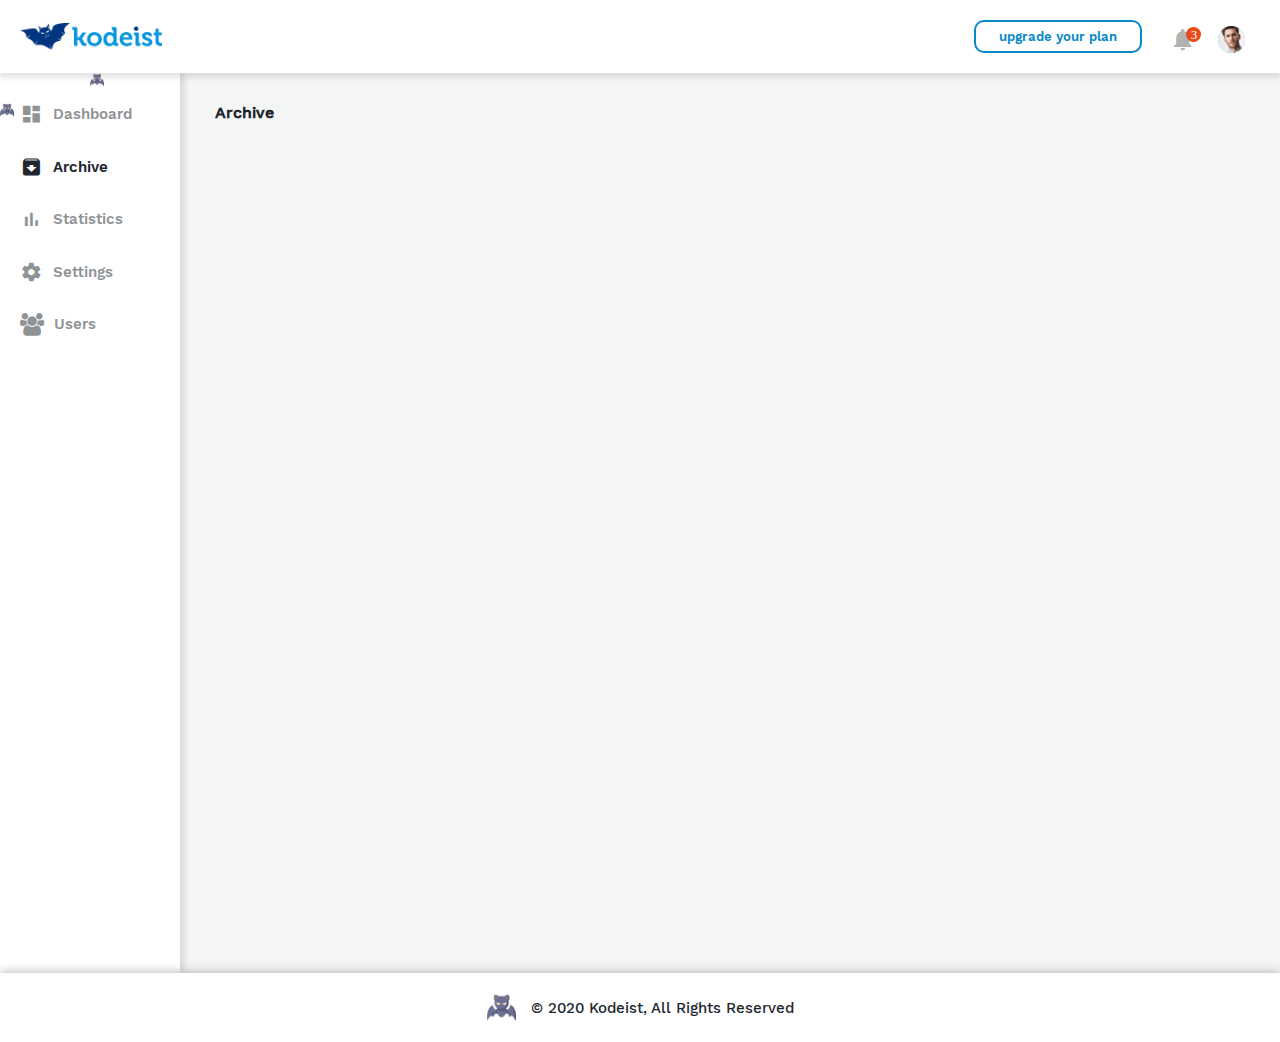
==== commit dae68972: "New architectural and style changes" ====
--- a/archive.html
+++ b/archive.html
@@ -81,6 +81,12 @@
                             <span>settings</span>
                         </a>
                     </li>
+                    <li>
+                        <a href="./users.html" class="alg-center">
+                            <i class="icon-users"></i>
+                            <span>users</span>
+                        </a>
+                    </li>
                 </ul>
                 <button onclick="onNavBtn()" class="nav-close-btn btn-clear">
                     <i class="icon-close"></i>
--- a/styles/main.css
+++ b/styles/main.css
@@ -113,14 +113,6 @@
   }
   100% {
     transform: rotate(-360deg);
-  }
-}
-@keyframes cards-opacity {
-  from {
-    opacity: 0;
-  }
-  to {
-    opacity: 1;
   }
 }
 @keyframes hdr-notification {
@@ -208,7 +200,7 @@
 }
 
 a {
-  transition: opacity 0.3s;
+  transition: opacity 0.5s;
 }
 a:hover {
   opacity: 0.7;
@@ -267,6 +259,10 @@
   content: "";
 }
 
+.icon-users:before {
+  content: "";
+}
+
 header {
   box-shadow: 0px 5px 5px rgba(0, 0, 0, 0.1);
   background-color: #fff;
@@ -430,248 +426,37 @@
   animation-play-state: paused;
 }
 
-.db-tab {
-  display: flex;
-  justify-content: space-between;
-  align-items: center;
-  position: relative;
-}
-
-.db-rev-list {
-  display: flex;
-  align-items: baseline;
-  text-transform: uppercase;
-  font-size: 1.125em;
-  font-family: "Worksans-semibold", serif;
-  color: #1E272E;
-}
-.db-rev-list > li {
-  padding-right: 25px;
-}
-.db-rev-list > li > a {
-  color: rgba(30, 39, 46, 0.5);
-}
-.db-rev-list > li > a::before {
-  content: "|";
-  padding-right: 25px;
-  font-family: none;
-}
-.db-rev-list > li > a.active {
-  position: relative;
-  font-family: "Worksans-bold", serif;
-  color: #1E272E;
-}
-.db-rev-list > li > a.active::before {
-  content: "";
-  position: absolute;
-  top: -10px;
-  width: 38px;
-  height: 4px;
-  background-color: #169CDF;
-}
-
-.tab-btn-hidden {
-  display: none;
-}
-
-.db-filter {
+.filter {
   display: flex;
   justify-content: space-between;
   align-items: center;
   margin-top: 30px;
 }
 
-.db-filter-list {
+.filter-list {
   display: flex;
   justify-content: space-between;
   align-items: center;
 }
-.db-filter-list > li > button {
+.filter-list > li > button {
   margin-right: 16px;
 }
 
-.tab-btn-symbol {
-  display: none;
-}
-
-.db-sort-btn {
+.sort-btn {
   text-transform: capitalize;
   font-size: 0.875em;
   font-family: "Worksans-semibold", serif;
   color: #1E272E;
 }
-.db-sort-btn > span {
+.sort-btn > span {
   padding-right: 20px;
   color: rgba(30, 39, 46, 0.5);
 }
-.db-sort-btn > i {
+.sort-btn > i {
   font-size: 1.125em;
   color: #000;
 }
 
-.db-cards {
-  display: flex;
-  flex-wrap: wrap;
-  justify-content: space-between;
-  margin-top: 24px;
-  animation: cards-opacity 3s ease-out;
-}
-
-.db-card {
-  width: 23.77%;
-  margin-bottom: 24px;
-  overflow: hidden;
-  background-color: #fff;
-  box-shadow: 0px 0px 10px #aaaaaa;
-  border-radius: 10px;
-  transition: box-shadow 0.3s;
-}
-.db-card:hover {
-  box-shadow: 5px 10px 10px #aaaaaa;
-}
-
-.card-major {
-  display: flex;
-}
-
-.card-head-title {
-  white-space: nowrap;
-  overflow: hidden;
-  text-overflow: ellipsis;
-  font-size: 1.3125em;
-  font-family: "Worksans-bold", serif;
-}
-
-.card-title {
-  white-space: nowrap;
-  overflow: hidden;
-  text-overflow: ellipsis;
-  text-transform: capitalize;
-}
-
-.card-desc {
-  white-space: nowrap;
-  overflow: hidden;
-  text-overflow: ellipsis;
-  display: block;
-  padding-top: 5px;
-  text-transform: capitalize;
-  font-size: 0.875em;
-  font-family: "Worksans-medium", serif;
-  opacity: 0.7;
-}
-
-.card-top {
-  margin-top: 32px;
-  padding-left: 28px;
-  padding-right: 20px;
-}
-
-.card-list-wrapper {
-  display: flex;
-  justify-content: space-between;
-  align-items: flex-end;
-}
-.card-list-wrapper > ul > li {
-  padding-top: 30px;
-}
-
-.card-list {
-  position: relative;
-  margin-top: 32px;
-  padding-left: 28px;
-  padding-right: 15px;
-}
-.card-list > li {
-  padding-bottom: 30px;
-}
-.card-list > li:first-of-type {
-  width: calc(100% - 40px);
-}
-.card-list > li:last-of-type {
-  width: calc(100% - 110px);
-}
-
-.btn-del {
-  position: absolute;
-  top: -15px;
-  right: 15px;
-  height: 24px;
-  font-size: 1.5em;
-  color: #EAEBEC;
-}
-.btn-del:hover {
-  color: #1E272E;
-  opacity: 1;
-}
-
-.card-issue-link {
-  position: absolute;
-  right: 30px;
-  bottom: 20px;
-  display: block;
-  text-align: center;
-}
-.card-issue-link:hover {
-  cursor: pointer;
-}
-
-.card-issue-count {
-  display: inline-block;
-  padding: 5px;
-  width: 48px;
-  height: 48px;
-  line-height: 38px;
-  font-size: 1em;
-  font-family: "Worksans-semibold", serif;
-  color: #fff;
-  background-color: #E2424E;
-  border-radius: 50%;
-}
-.card-issue-count:not(.danger) {
-  color: #1E272E;
-  background-color: #F4F6F6;
-}
-
-.card-issue-text {
-  padding-top: 15px;
-}
-
-.card-diff {
-  display: flex;
-  justify-content: space-between;
-  align-items: center;
-  padding-top: 20px;
-  padding-right: 20px;
-  padding-bottom: 20px;
-  padding-left: 28px;
-  background-color: #F4F6F6;
-}
-.card-diff > div {
-  width: calc(100% - 100px);
-}
-
-.setg-form {
-  margin-top: 24px;
-}
-.setg-form input, .setg-form textarea {
-  max-width: 100%;
-}
-
-.setg-label {
-  position: relative;
-  margin-bottom: 10px;
-  font-size: 1.1em;
-}
-.setg-label.required::after {
-  content: "*";
-  position: absolute;
-  top: -10px;
-  color: #E2424E;
-  font-size: 1.5em;
-  padding-left: 5px;
-}
-
 @media (min-width: 1440px) {
   .cols-xl-12 {
     flex-wrap: wrap;
@@ -1602,6 +1387,160 @@
     margin-left: 0;
   }
 }
+.cols-12 {
+  flex-wrap: wrap;
+  display: flex;
+}
+.cols-12 > [class^=col]:not(.ml-0), .cols-12 > [class*=" col"]:not(.ml-0) {
+  margin-left: 50px;
+}
+.cols-12 > [class^=col], .cols-12 > [class*=" col"] {
+  width: calc(8.3333333333% - 45.8333333333px);
+}
+.cols-12 > [class^=col]:nth-child(12n+1), .cols-12 > [class*=" col"]:nth-child(12n+1) {
+  margin-left: 0;
+}
+
+.cols-11 {
+  flex-wrap: wrap;
+  display: flex;
+}
+.cols-11 > [class^=col]:not(.ml-0), .cols-11 > [class*=" col"]:not(.ml-0) {
+  margin-left: 50px;
+}
+.cols-11 > [class^=col], .cols-11 > [class*=" col"] {
+  width: calc(9.0909090909% - 45.4545454545px);
+}
+.cols-11 > [class^=col]:nth-child(11n+1), .cols-11 > [class*=" col"]:nth-child(11n+1) {
+  margin-left: 0;
+}
+
+.cols-10 {
+  flex-wrap: wrap;
+  display: flex;
+}
+.cols-10 > [class^=col]:not(.ml-0), .cols-10 > [class*=" col"]:not(.ml-0) {
+  margin-left: 50px;
+}
+.cols-10 > [class^=col], .cols-10 > [class*=" col"] {
+  width: calc(10% - 45px);
+}
+.cols-10 > [class^=col]:nth-child(10n+1), .cols-10 > [class*=" col"]:nth-child(10n+1) {
+  margin-left: 0;
+}
+
+.cols-9 {
+  flex-wrap: wrap;
+  display: flex;
+}
+.cols-9 > [class^=col]:not(.ml-0), .cols-9 > [class*=" col"]:not(.ml-0) {
+  margin-left: 50px;
+}
+.cols-9 > [class^=col], .cols-9 > [class*=" col"] {
+  width: calc(11.1111111111% - 44.4444444444px);
+}
+.cols-9 > [class^=col]:nth-child(9n+1), .cols-9 > [class*=" col"]:nth-child(9n+1) {
+  margin-left: 0;
+}
+
+.cols-8 {
+  flex-wrap: wrap;
+  display: flex;
+}
+.cols-8 > [class^=col]:not(.ml-0), .cols-8 > [class*=" col"]:not(.ml-0) {
+  margin-left: 50px;
+}
+.cols-8 > [class^=col], .cols-8 > [class*=" col"] {
+  width: calc(12.5% - 43.75px);
+}
+.cols-8 > [class^=col]:nth-child(8n+1), .cols-8 > [class*=" col"]:nth-child(8n+1) {
+  margin-left: 0;
+}
+
+.cols-7 {
+  flex-wrap: wrap;
+  display: flex;
+}
+.cols-7 > [class^=col]:not(.ml-0), .cols-7 > [class*=" col"]:not(.ml-0) {
+  margin-left: 50px;
+}
+.cols-7 > [class^=col], .cols-7 > [class*=" col"] {
+  width: calc(14.2857142857% - 42.8571428571px);
+}
+.cols-7 > [class^=col]:nth-child(7n+1), .cols-7 > [class*=" col"]:nth-child(7n+1) {
+  margin-left: 0;
+}
+
+.cols-6 {
+  flex-wrap: wrap;
+  display: flex;
+}
+.cols-6 > [class^=col]:not(.ml-0), .cols-6 > [class*=" col"]:not(.ml-0) {
+  margin-left: 50px;
+}
+.cols-6 > [class^=col], .cols-6 > [class*=" col"] {
+  width: calc(16.6666666667% - 41.6666666667px);
+}
+.cols-6 > [class^=col]:nth-child(6n+1), .cols-6 > [class*=" col"]:nth-child(6n+1) {
+  margin-left: 0;
+}
+
+.cols-5 {
+  flex-wrap: wrap;
+  display: flex;
+}
+.cols-5 > [class^=col]:not(.ml-0), .cols-5 > [class*=" col"]:not(.ml-0) {
+  margin-left: 50px;
+}
+.cols-5 > [class^=col], .cols-5 > [class*=" col"] {
+  width: calc(20% - 40px);
+}
+.cols-5 > [class^=col]:nth-child(5n+1), .cols-5 > [class*=" col"]:nth-child(5n+1) {
+  margin-left: 0;
+}
+
+.cols-4 {
+  flex-wrap: wrap;
+  display: flex;
+}
+.cols-4 > [class^=col]:not(.ml-0), .cols-4 > [class*=" col"]:not(.ml-0) {
+  margin-left: 50px;
+}
+.cols-4 > [class^=col], .cols-4 > [class*=" col"] {
+  width: calc(25% - 37.5px);
+}
+.cols-4 > [class^=col]:nth-child(4n+1), .cols-4 > [class*=" col"]:nth-child(4n+1) {
+  margin-left: 0;
+}
+
+.cols-3 {
+  flex-wrap: wrap;
+  display: flex;
+}
+.cols-3 > [class^=col]:not(.ml-0), .cols-3 > [class*=" col"]:not(.ml-0) {
+  margin-left: 50px;
+}
+.cols-3 > [class^=col], .cols-3 > [class*=" col"] {
+  width: calc(33.3333333333% - 33.3333333333px);
+}
+.cols-3 > [class^=col]:nth-child(3n+1), .cols-3 > [class*=" col"]:nth-child(3n+1) {
+  margin-left: 0;
+}
+
+.cols-2 {
+  flex-wrap: wrap;
+  display: flex;
+}
+.cols-2 > [class^=col]:not(.ml-0), .cols-2 > [class*=" col"]:not(.ml-0) {
+  margin-left: 50px;
+}
+.cols-2 > [class^=col], .cols-2 > [class*=" col"] {
+  width: calc(50% - 25px);
+}
+.cols-2 > [class^=col]:nth-child(2n+1), .cols-2 > [class*=" col"]:nth-child(2n+1) {
+  margin-left: 0;
+}
+
 @media (min-width: 1440px) {
   [class^=cols-] .col-xl-12, [class*=" cols-"] .col-xl-12 {
     width: calc(100% - 0px);
@@ -1872,16 +1811,82 @@
     width: calc(16.6666666667% - 41.6666666667px);
   }
 }
+[class^=cols-] .col-12, [class*=" cols-"] .col-12 {
+  width: calc(100% - 0px);
+}
+
+[class^=cols-] .col-11, [class*=" cols-"] .col-11 {
+  width: calc(91.6666666667% - 4.1666666667px);
+}
+
+[class^=cols-] .col-10, [class*=" cols-"] .col-10 {
+  width: calc(83.3333333333% - 8.3333333333px);
+}
+
+[class^=cols-] .col-9, [class*=" cols-"] .col-9 {
+  width: calc(75% - 12.5px);
+}
+
+[class^=cols-] .col-8, [class*=" cols-"] .col-8 {
+  width: calc(66.6666666667% - 16.6666666667px);
+}
+
+[class^=cols-] .col-7, [class*=" cols-"] .col-7 {
+  width: calc(58.3333333333% - 20.8333333333px);
+}
+
+[class^=cols-] .col-6, [class*=" cols-"] .col-6 {
+  width: calc(50% - 25px);
+}
+
+[class^=cols-] .col-5, [class*=" cols-"] .col-5 {
+  width: calc(41.6666666667% - 29.1666666667px);
+}
+
+[class^=cols-] .col-4, [class*=" cols-"] .col-4 {
+  width: calc(33.3333333333% - 33.3333333333px);
+}
+
+[class^=cols-] .col-3, [class*=" cols-"] .col-3 {
+  width: calc(25% - 37.5px);
+}
+
+[class^=cols-] .col-2, [class*=" cols-"] .col-2 {
+  width: calc(16.6666666667% - 41.6666666667px);
+}
+
 .cols-mb > [class^=col], .cols-mb > [class*=" col"] {
-  margin-bottom: 24px;
+  margin-bottom: 50px;
+}
+@media (max-width: 1024px) {
+  .cols-mb > [class^=col], .cols-mb > [class*=" col"] {
+    margin-bottom: 40px;
+  }
+}
+@media (max-width: 768px) {
+  .cols-mb > [class^=col], .cols-mb > [class*=" col"] {
+    margin-bottom: 35px;
+  }
+}
+@media (max-width: 480px) {
+  .cols-mb > [class^=col], .cols-mb > [class*=" col"] {
+    margin-bottom: 25px;
+  }
 }
 
 button {
-  transition: 0.3s;
+  transition: 0.1s;
 }
 button:hover {
   cursor: pointer;
   opacity: 0.7;
+}
+button.w-100 {
+  max-width: unset;
+  width: 100%;
+}
+button.mw-60 {
+  min-width: 60px;
 }
 
 .btn-primary {
@@ -1897,8 +1902,6 @@
   background-color: #0796DD;
   border: 0;
   border-radius: 4px;
-  animation: 6s infinite alternate forwards;
-  animation-name: btn-primary-shadow;
 }
 
 .btn-secondary {
@@ -1966,14 +1969,37 @@
   opacity: 0.7;
 }
 
+input.w-100, textarea.w-100, select.w-100 {
+  max-width: unset;
+  width: 100%;
+}
+
 .field-primary {
-  padding: 10px 5px;
-  border: 2px solid #0788C8;
-  border-radius: 4px;
-  color: #0788C8;
-}
-.field-primary::placeholder {
-  color: #0788C8;
+  position: relative;
+  height: 40px;
+  font-size: 1em;
+  background: none;
+  z-index: 10;
+  border: 0;
+  border-bottom: 1px solid rgba(30, 39, 46, 0.5);
+}
+.field-primary:focus, .field-primary:valid {
+  border-bottom: 2px solid rgba(30, 39, 46, 0.5);
+}
+
+.select-primary {
+  position: relative;
+  height: 40px;
+  padding-left: 10px;
+  background: none;
+  font-size: 1em;
+  font-family: "Worksans-medium", serif;
+  color: #1E272E;
+  border: 0;
+  border-bottom: 1px solid rgba(30, 39, 46, 0.5);
+}
+.select-primary:valid {
+  border-bottom: 1px solid rgba(30, 39, 46, 0.5);
 }
 
 .m-1 {
@@ -2486,7 +2512,7 @@
   text-transform: uppercase;
 }
 
-.text-capitalize, .field-primary::placeholder {
+.text-capitalize {
   text-transform: capitalize;
 }
 
@@ -2516,7 +2542,7 @@
 }
 
 .head-secondary {
-  font-size: 1.5em;
+  font-size: 1.375em;
   text-transform: capitalize;
   font-family: "Worksans-semibold", serif;
 }
@@ -2533,10 +2559,53 @@
   align-items: center;
 }
 
-.direct-col {
+.flx-dir-col {
   display: flex;
   flex-wrap: wrap;
   flex-direction: column;
+}
+
+.flx-wrap {
+  display: flex;
+  flex-wrap: wrap;
+}
+
+.valid-msg-success {
+  font-size: 0.875em;
+  font-family: "Worksans-medium", serif;
+  text-transform: lowercase;
+  color: green;
+}
+.valid-msg-success::first-letter {
+  text-transform: uppercase;
+}
+
+.valid-msg-warning {
+  font-size: 0.875em;
+  font-family: "Worksans-medium", serif;
+  text-transform: lowercase;
+  color: goldenrod;
+}
+.valid-msg-warning::first-letter {
+  text-transform: uppercase;
+}
+
+.valid-msg-error {
+  font-size: 0.875em;
+  font-family: "Worksans-medium", serif;
+  text-transform: lowercase;
+  color: red;
+}
+.valid-msg-error::first-letter {
+  text-transform: uppercase;
+}
+
+.active {
+  color: #1E272E;
+  cursor: default;
+}
+.active:hover {
+  opacity: 1;
 }
 
 .mark-top {
@@ -2553,14 +2622,6 @@
   background-color: #E64A19;
 }
 
-.active {
-  color: #1E272E;
-  cursor: default;
-}
-.active:hover {
-  opacity: 1;
-}
-
 @media (min-width: 1440px) {
   .float-xl-left {
     float: left;
@@ -2621,10 +2682,329 @@
   display: block;
 }
 
-.test-grid [class^=col], .test-grid > [class*=" col"] {
-  min-height: 200px;
-  border: 2px solid gray;
-  padding: 15px;
+.db-tab {
+  display: flex;
+  justify-content: space-between;
+  align-items: center;
+  position: relative;
+}
+
+.db-rev-list {
+  display: flex;
+  align-items: baseline;
+  text-transform: uppercase;
+  font-size: 1.125em;
+  font-family: "Worksans-semibold", serif;
+  color: #1E272E;
+}
+.db-rev-list > li {
+  padding-right: 25px;
+}
+.db-rev-list > li > a {
+  color: rgba(30, 39, 46, 0.5);
+}
+.db-rev-list > li > a::before {
+  content: "|";
+  padding-right: 25px;
+  font-family: none;
+}
+.db-rev-list > li > a.active {
+  position: relative;
+  font-family: "Worksans-bold", serif;
+  color: #1E272E;
+}
+.db-rev-list > li > a.active::before {
+  content: "";
+  position: absolute;
+  top: -10px;
+  width: 38px;
+  height: 4px;
+  background-color: #169CDF;
+}
+
+.tab-btn-hidden {
+  display: none;
+}
+
+.tab-btn-symbol {
+  display: none;
+}
+
+.db-cards {
+  display: flex;
+  flex-wrap: wrap;
+  justify-content: space-between;
+  margin-top: 24px;
+}
+
+.db-card {
+  width: 23.77%;
+  margin-bottom: 24px;
+  overflow: hidden;
+  background-color: #fff;
+  box-shadow: 0px 0px 10px #aaaaaa;
+  border-radius: 10px;
+  transition: box-shadow 0.5s;
+}
+.db-card:hover {
+  box-shadow: 5px 10px 10px #aaaaaa;
+}
+
+.card-major {
+  display: flex;
+}
+
+.card-head-title {
+  white-space: nowrap;
+  overflow: hidden;
+  text-overflow: ellipsis;
+  font-size: 1.3125em;
+  font-family: "Worksans-bold", serif;
+}
+
+.card-title {
+  white-space: nowrap;
+  overflow: hidden;
+  text-overflow: ellipsis;
+  text-transform: capitalize;
+}
+
+.card-desc {
+  white-space: nowrap;
+  overflow: hidden;
+  text-overflow: ellipsis;
+  display: block;
+  padding-top: 5px;
+  text-transform: capitalize;
+  font-size: 0.875em;
+  font-family: "Worksans-medium", serif;
+  opacity: 0.7;
+}
+
+.card-top {
+  margin-top: 32px;
+  padding-left: 28px;
+  padding-right: 20px;
+}
+
+.card-list-wrapper {
+  display: flex;
+  justify-content: space-between;
+  align-items: flex-end;
+}
+.card-list-wrapper > ul > li {
+  padding-top: 30px;
+}
+
+.card-list {
+  position: relative;
+  margin-top: 32px;
+  padding-left: 28px;
+  padding-right: 15px;
+}
+.card-list > li {
+  padding-bottom: 30px;
+}
+.card-list > li:first-of-type {
+  width: calc(100% - 40px);
+}
+.card-list > li:last-of-type {
+  width: calc(100% - 110px);
+}
+
+.btn-del {
+  position: absolute;
+  top: -15px;
+  right: 15px;
+  height: 24px;
+  font-size: 1.5em;
+  color: #EAEBEC;
+}
+.btn-del:hover {
+  color: #1E272E;
+  opacity: 1;
+}
+
+.card-issue-link {
+  position: absolute;
+  right: 30px;
+  bottom: 20px;
+  display: block;
+  text-align: center;
+}
+.card-issue-link:hover {
+  cursor: pointer;
+}
+
+.card-issue-count {
+  display: inline-block;
+  padding: 5px;
+  width: 48px;
+  height: 48px;
+  line-height: 38px;
+  font-size: 1em;
+  font-family: "Worksans-semibold", serif;
+  color: #fff;
+  background-color: #E2424E;
+  border-radius: 50%;
+}
+.card-issue-count:not(.danger) {
+  color: #1E272E;
+  background-color: #F4F6F6;
+}
+
+.card-issue-text {
+  padding-top: 15px;
+}
+
+.card-diff {
+  display: flex;
+  justify-content: space-between;
+  align-items: center;
+  padding-top: 20px;
+  padding-right: 20px;
+  padding-bottom: 20px;
+  padding-left: 28px;
+  background-color: #F4F6F6;
+}
+.card-diff > div {
+  width: calc(100% - 100px);
+}
+
+.setg-form {
+  margin-top: 40px;
+}
+.setg-form > div:last-child {
+  margin-top: -40px;
+}
+
+.form-group {
+  position: relative;
+  color: #1E272E;
+}
+.form-group > label {
+  position: absolute;
+  top: 0px;
+  display: block;
+  padding-left: 10px;
+  font-size: 1em;
+  line-height: 38px;
+  transition-property: top, border, padding, font-size;
+  transition-duration: 0.3s;
+  transition-timing-function: ease-out;
+}
+.form-group > select > option {
+  background-color: #F4F6F6;
+}
+.form-group > input:focus + label {
+  top: -30px;
+  padding-left: 0;
+  font-size: 0.75em;
+  color: #0796DD;
+}
+.form-group > input + .label-active {
+  top: -30px;
+  padding-left: 0;
+  color: #0796DD;
+}
+.form-group > p {
+  margin-top: 10px;
+  text-indent: 10px;
+}
+
+.radio-container {
+  padding-left: 15px;
+}
+
+.stg-radio-list {
+  margin-top: 15px;
+  font-size: 0.8em;
+}
+.stg-radio-list > li {
+  margin-right: 15px;
+  margin-bottom: 15px;
+}
+.stg-radio-list > li:last-of-type {
+  margin-right: 0;
+  margin-bottom: 0;
+}
+
+.radio-wrap {
+  position: relative;
+  padding-left: 30px;
+  padding-top: 2px;
+  user-select: none;
+}
+.radio-wrap input {
+  position: absolute;
+  opacity: 0;
+}
+.radio-wrap input:checked ~ .checkmark {
+  background-color: #0788C8;
+}
+.radio-wrap input:checked ~ .checkmark::after {
+  display: block;
+}
+.radio-wrap:hover input:checked ~ .checkmark {
+  background-color: #0788c8;
+}
+.radio-wrap:hover input ~ .checkmark {
+  background-color: rgba(7, 136, 200, 0.7);
+}
+
+.checkmark {
+  position: absolute;
+  top: 0;
+  left: 0;
+  height: 18px;
+  width: 18px;
+  border-radius: 50%;
+  background: #0788C8;
+}
+.checkmark::after {
+  content: "";
+  position: absolute;
+  top: 6px;
+  left: 6px;
+  display: none;
+  width: 6px;
+  height: 6px;
+  border-radius: 50%;
+  background: #fff;
+}
+
+.table-wrap {
+  margin-top: 24px;
+}
+
+.table {
+  width: 100%;
+  text-align: left;
+  font-size: 1em;
+  box-shadow: 0px 0px 10px #aaaaaa;
+  transition: box-shadow 0.3s;
+}
+.table tr > th, .table tr > td {
+  border-bottom: 1px solid rgba(32, 36, 38, 0.5);
+  border-right: 1px solid rgba(32, 36, 38, 0.5);
+  width: 20%;
+  padding: 15px 10px;
+  word-break: break-all;
+}
+.table tr > th:first-of-type, .table tr > td:first-of-type {
+  border-left: 1px solid rgba(32, 36, 38, 0.5);
+}
+.table tr > th {
+  font-family: "Worksans-semibold", serif;
+  color: #fff;
+  background-color: #169CDF;
+  border-top: 1px solid rgba(32, 36, 38, 0.5);
+}
+.table tr:nth-child(even) {
+  background-color: #fff;
+}
+.table:hover {
+  box-shadow: 5px 10px 10px #aaaaaa;
 }
 
 @media (max-width: 1440px) {
@@ -2729,6 +3109,259 @@
   }
 }
 @media (max-width: 1440px) {
+  .card-list, .card-diff {
+    padding-left: 10px;
+    padding-right: 10px;
+  }
+
+  .card-list > li {
+    padding-bottom: 24px;
+  }
+}
+@media (max-width: 1280px) {
+  .db-rev-list > li {
+    padding-right: 20px;
+  }
+  .db-rev-list > li > a.active::before {
+    padding-right: 20px;
+    width: 36px;
+  }
+
+  .db-card {
+    width: 31%;
+  }
+
+  .card-list {
+    margin-top: 28px;
+  }
+
+  .card-issue-link {
+    right: 30px;
+    bottom: 15px;
+  }
+
+  .card-issue-count {
+    width: 40px;
+    height: 40px;
+    line-height: 30px;
+  }
+
+  .card-issue-text {
+    padding-top: 5px;
+  }
+
+  .card-list {
+    margin-top: 24px;
+    padding-right: 15px;
+    padding-left: 15px;
+  }
+  .card-list > li {
+    padding-bottom: 22px;
+  }
+
+  .card-diff {
+    padding-top: 18px;
+    padding-right: 15px;
+    padding-bottom: 18px;
+    padding-left: 15px;
+  }
+  .card-diff > div {
+    margin-right: 10px;
+  }
+}
+@media (max-width: 1024px) {
+  .db-rev-list > li {
+    padding-right: 8px;
+  }
+  .db-rev-list > li > a::before {
+    padding-right: 8px;
+    width: 36px;
+  }
+  .db-rev-list > li > a.active::before {
+    top: -5px;
+    height: 2px;
+  }
+
+  .db-card {
+    width: 47%;
+    margin-bottom: 6%;
+  }
+
+  .card-list {
+    margin-top: 24px;
+    padding-right: 15px;
+    padding-left: 25px;
+  }
+  .card-list > li {
+    padding-bottom: 16px;
+  }
+
+  .card-diff {
+    padding-top: 16px;
+    padding-right: 15px;
+    padding-bottom: 16px;
+    padding-left: 25px;
+  }
+}
+@media (max-width: 768px) {
+  .tab-btn {
+    display: none;
+  }
+
+  .tab-btn-hidden {
+    display: block;
+  }
+
+  .card-list {
+    margin-top: 24px;
+    padding-right: 10px;
+    padding-left: 20px;
+  }
+
+  .card-issue-link {
+    bottom: 10px;
+  }
+
+  .card-issue-count {
+    width: 32px;
+    height: 32px;
+    padding: 2px;
+    line-height: 30px;
+  }
+
+  .card-diff {
+    padding-right: 15px;
+    padding-left: 20px;
+  }
+}
+@media (max-width: 480px) {
+  .db-tab {
+    align-items: flex-end;
+  }
+
+  .db-rev-list {
+    white-space: nowrap;
+    font-size: 1em;
+  }
+  .db-rev-list > li {
+    padding-right: 5px;
+  }
+  .db-rev-list > li > a::before {
+    padding-right: 5px;
+  }
+
+  .db-card {
+    width: 100%;
+  }
+
+  .card-list {
+    margin-top: 20px;
+  }
+  .card-list > li {
+    padding-bottom: 10px;
+  }
+
+  .card-issue-link {
+    right: 30px;
+  }
+
+  .card-diff {
+    padding-top: 10px;
+    padding-bottom: 10px;
+    margin-top: 10px;
+  }
+
+  .btn-del {
+    top: -5px;
+  }
+}
+@media (max-width: 1280px) {
+  .settings {
+    font-size: 16px;
+  }
+}
+@media (max-width: 1024px) {
+  .settings {
+    font-size: 15px;
+  }
+
+  .setg-form > div:last-child {
+    margin-top: -30px;
+  }
+}
+@media (max-width: 768px) {
+  .setg-form .field-primary {
+    font-size: 0.9em;
+  }
+  .setg-form > div:last-child {
+    margin-top: -25px;
+  }
+}
+@media (max-width: 480px) {
+  .settings {
+    font-size: 14px;
+  }
+
+  .setg-form {
+    margin-top: 30px;
+  }
+  .setg-form > div:last-child {
+    margin-top: -10px;
+  }
+  .setg-form .btn-primary {
+    padding: 6px 8px;
+  }
+
+  .form-group > input:focus + label,
+.form-group > input + .label-active {
+    top: -25px;
+    font-size: 0.8em;
+  }
+
+  .radio-wrap {
+    padding-left: 25px;
+  }
+
+  .checkmark {
+    width: 16px;
+    height: 16px;
+  }
+  .checkmark::after {
+    width: 4px;
+    height: 4px;
+  }
+}
+@media (max-width: 768px) {
+  .table tr {
+    border-top: 1px dotted rgba(32, 36, 38, 0.5);
+    border-right: 1px dotted rgba(32, 36, 38, 0.5);
+    border-left: 1px dotted rgba(32, 36, 38, 0.5);
+  }
+  .table tr > td {
+    border: 0;
+    display: block;
+    width: 100%;
+    padding: 10px;
+  }
+  .table tr > td:first-of-type {
+    border-left: 0;
+  }
+  .table tr > td > span {
+    padding-left: 10px;
+  }
+  .table tr > td::before {
+    content: attr(user-data);
+    display: inline-block;
+    font-family: "Worksans-semibold", serif;
+  }
+  .table tr:first-of-type {
+    display: none;
+  }
+  .table tr:last-of-type {
+    border-bottom: 1px dotted rgba(32, 36, 38, 0.5);
+  }
+}
+@media (max-width: 1440px) {
   .hdr.inner-cont {
     padding-left: 25px;
   }
@@ -2786,7 +3419,8 @@
   }
 
   .logo {
-    max-width: 120px;
+    max-width: 110px;
+    max-height: 20px;
   }
 
   .nav-btn {
@@ -2795,8 +3429,11 @@
 }
 @media (max-width: 480px) {
   .logo {
-    max-width: 110px;
-    max-height: 20px;
+    max-width: 100px;
+  }
+
+  .nav-btn {
+    font-size: 1.375em;
   }
 }
 @media (max-width: 360px) {
@@ -2807,10 +3444,6 @@
 
   .logo {
     max-width: 95px;
-  }
-
-  .nav-btn {
-    font-size: 1.4em;
   }
 
   .db-rev-list {
@@ -2914,207 +3547,36 @@
     max-height: 20px;
   }
 }
-@media (max-width: 1440px) {
-  .card-list, .card-diff {
-    padding-left: 10px;
-    padding-right: 10px;
-  }
-
-  .card-list > li {
-    padding-bottom: 24px;
-  }
-}
-@media (max-width: 1280px) {
-  .db-rev-list > li {
-    padding-right: 20px;
-  }
-  .db-rev-list > li > a.active::before {
-    padding-right: 20px;
-    width: 36px;
-  }
-
-  .db-card {
-    width: 31%;
-  }
-
-  .card-list {
-    margin-top: 28px;
-  }
-
-  .card-issue-link {
-    right: 30px;
-    bottom: 15px;
-  }
-
-  .card-issue-count {
-    width: 40px;
-    height: 40px;
-    line-height: 30px;
-  }
-
-  .card-issue-text {
-    padding-top: 5px;
-  }
-
-  .card-list {
-    margin-top: 24px;
-    padding-left: 15px;
-    padding-right: 15px;
-  }
-  .card-list > li {
-    padding-bottom: 22px;
-  }
-
-  .card-diff {
-    padding-top: 18px;
-    padding-bottom: 18px;
-    padding-left: 15px;
-    padding-right: 15px;
-  }
-  .card-diff > div {
-    margin-right: 10px;
-  }
-}
 @media (max-width: 1024px) {
-  .db-rev-list > li {
-    padding-right: 8px;
-  }
-  .db-rev-list > li > a::before {
-    padding-right: 8px;
-    width: 36px;
-  }
-  .db-rev-list > li > a.active::before {
-    top: -5px;
-    height: 2px;
-  }
-
-  .db-filter {
+  .filter {
     align-items: flex-end;
   }
-
-  .db-sort-btn > span > span {
-    padding-right: 10px;
-  }
-  .db-sort-btn > span > i {
+}
+@media (max-width: 768px) {
+  .filter-list > li > button {
+    margin-right: 8px;
+  }
+
+  .sort-btn > span {
+    padding-right: 5px;
+  }
+  .sort-btn > i {
     font-size: 1em;
   }
-
-  .db-card {
-    width: 47%;
-    margin-bottom: 6%;
-  }
-
-  .card-list {
-    margin-top: 24px;
-    padding-right: 15px;
-    padding-left: 25px;
-  }
-  .card-list > li {
-    padding-bottom: 16px;
-  }
-
-  .card-diff {
-    padding-top: 16px;
-    padding-right: 15px;
-    padding-bottom: 16px;
-    padding-left: 25px;
-  }
-}
-@media (max-width: 768px) {
-  .tab-btn {
-    display: none;
-  }
-
-  .tab-btn-hidden {
-    display: block;
-  }
-
-  .db-filter-list > li > button {
-    margin-right: 8px;
-  }
-
-  .db-sort-btn > span {
-    padding-right: 5px;
-  }
-  .db-sort-btn > i {
-    font-size: 1em;
-  }
-
-  .card-list {
-    margin-top: 24px;
-    padding-right: 10px;
-    padding-left: 20px;
-  }
-
-  .card-issue-link {
-    bottom: 10px;
-  }
-
-  .card-issue-count {
-    width: 32px;
-    height: 32px;
-    padding: 2px;
-    line-height: 30px;
-  }
-
-  .card-diff {
-    padding-left: 20px;
-    padding-right: 15px;
-  }
 }
 @media (max-width: 480px) {
-  .db-tab {
-    align-items: flex-end;
-  }
-
-  .db-rev-list {
-    white-space: nowrap;
-    font-size: 1em;
-  }
-  .db-rev-list > li {
-    padding-right: 5px;
-  }
-  .db-rev-list > li > a::before {
-    padding-right: 5px;
-  }
-
-  .db-filter {
+  .filter {
     align-items: flex-end;
     margin-top: 10px;
   }
 
-  .db-filter-list {
+  .filter-list {
     justify-content: flex-start;
     flex-wrap: wrap;
   }
-  .db-filter-list > li > button {
+  .filter-list > li > button {
     margin-right: 10px;
     margin-top: 10px;
-  }
-
-  .db-card {
-    width: 100%;
-  }
-
-  .card-list {
-    margin-top: 20px;
-  }
-  .card-list > li {
-    padding-bottom: 10px;
-  }
-
-  .card-issue-link {
-    right: 30px;
-  }
-
-  .card-diff {
-    padding-top: 10px;
-    padding-bottom: 10px;
-    margin-top: 10px;
-  }
-
-  .btn-del {
-    top: -5px;
   }
 }
 @media (max-width: 1280px) {
